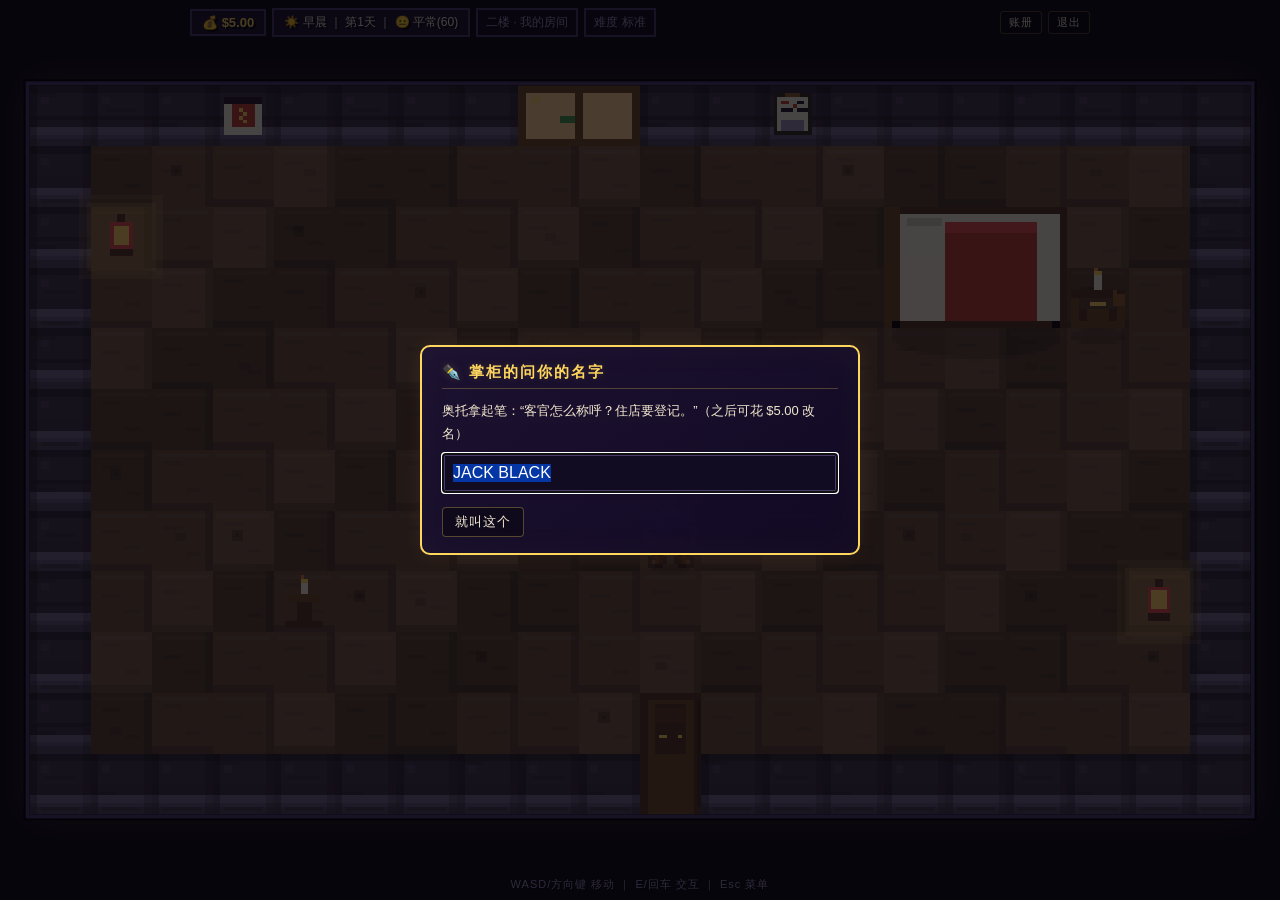
==== index.html @ 2de86693 "主角加蓝衣 + LPC组装缓存（手机性能优化）v11:38" ====
<!DOCTYPE html>
<html lang="zh-CN">
<head>
<meta charset="UTF-8">
<meta name="viewport" content="width=device-width, initial-scale=1.0, maximum-scale=1.0, user-scalable=no, viewport-fit=cover">
<meta name="apple-mobile-web-app-capable" content="yes">
<meta name="apple-mobile-web-app-status-bar-style" content="black-translucent">
<title>柳枝酒馆 · Willow Tavern</title>
<style>
/* style.css — 柳枝酒馆 Web 版样式（像素风，零外部资源） */

:root {
  --bg: #0d0a12;
  --panel: #1c1530;
  --panel2: #2a1f3d;
  --line: #4a3a6b;
  --gold: #ffd75e;
  --red: #e5484d;
  --green: #46d160;
  --cyan: #5cd6d6;
  --cream: #f2e8cf;
  --dim: #9a8fb8;
  --wood: #a9743f;
}

* { box-sizing: border-box; margin: 0; padding: 0; }

html, body {
  height: 100%;
  background: var(--bg);
  color: var(--cream);
  font-family: "Noto Sans SC", "PingFang SC", "Hiragino Sans GB", "Microsoft YaHei",
    "Microsoft JhengHei", "WenQuanYi Micro Hei", "Noto Sans", sans-serif;
  font-variant-numeric: tabular-nums;
  overflow: hidden;
  user-select: none;
  -webkit-font-smoothing: antialiased;
  -moz-osx-font-smoothing: grayscale;
  text-rendering: optimizeLegibility;
}

/* ---- 画布：低分辨率 + 像素放大 ---- */
#game {
  position: fixed;
  left: 50%;
  top: 50%;
  transform: translate(-50%, -50%);
  image-rendering: pixelated;
  image-rendering: crisp-edges;
  border: 4px solid var(--line);
  box-shadow: 0 0 0 2px #000, 0 0 40px rgba(255, 215, 94, .12);
  background: #000;
}

/* ---- HUD 顶栏 ---- */
#hud {
  position: fixed;
  left: 50%;
  transform: translateX(-50%);
  top: 8px;
  width: min(96vw, 900px);
  display: flex;
  justify-content: space-between;
  align-items: center;
  gap: 8px;
  pointer-events: none;
  z-index: 30;
  text-shadow: 2px 2px 0 #000;
}
#hud .hud-left, #hud .hud-right { display: flex; gap: 6px; align-items: center; pointer-events: auto; }
.hud-chip {
  background: var(--panel);
  border: 2px solid var(--line);
  padding: 4px 10px;
  font-size: 13px;
  cursor: pointer;
}
.hud-chip:hover { border-color: var(--gold); }
.hud-chip b { color: var(--gold); }
.hud-tag {
  background: rgba(20, 14, 34, .85);
  border: 2px solid var(--line);
  padding: 4px 8px;
  font-size: 12px;
  color: var(--dim);
}

/* ---- 像素按钮 ---- */
.pix-btn {
  font-family: inherit;
  font-size: 13px;
  color: var(--cream);
  background: rgba(0,0,0,.35);
  border: 1px solid rgba(255,215,94,.3);
  padding: 5px 12px;
  cursor: pointer;
  letter-spacing: 1px;
  image-rendering: pixelated;
  transition: all .15s;
  border-radius: 4px;
}
.pix-btn:hover { border-color: var(--gold); color: #fff; background: rgba(255,215,94,.08); box-shadow: 0 0 8px rgba(255,215,94,.1); }
.pix-btn:active { transform: translate(1px, 1px); }
.pix-btn.small { font-size: 11px; padding: 3px 8px; }
.pix-btn.danger:hover { border-color: var(--red); color: var(--red); background: rgba(255,0,0,.05); }
.pix-btn:disabled { opacity: .4; cursor: not-allowed; }

/* ---- 底部提示 ---- */
#hint {
  position: fixed;
  left: 50%;
  transform: translateX(-50%);
  bottom: 8px;
  color: var(--dim);
  font-size: 11px;
  letter-spacing: 1px;
  text-shadow: 1px 1px 0 #000;
  pointer-events: none;
  z-index: 30;
}

/* ---- 覆盖层与面板 ---- */
#overlay {
  position: fixed;
  inset: 0;
  display: none;
  align-items: center;
  justify-content: center;
  background: rgba(5, 3, 10, .72);
  z-index: 40;
}
#overlay.open { display: flex; }

.panel {
  background: linear-gradient(145deg, rgba(28,18,50,.98), rgba(18,10,36,.98));
  border: 2px solid var(--gold);
  box-shadow: 0 0 20px rgba(255,215,94,.08), inset 0 0 40px rgba(255,215,94,.03);
  padding: 16px 20px;
  min-width: 320px;
  max-width: min(92vw, 560px);
  max-height: 84vh;
  overflow-y: auto;
  border-radius: 10px;
}
.panel h2 {
  color: var(--gold);
  font-size: 15px;
  letter-spacing: 2px;
  margin-bottom: 10px;
  border-bottom: 1px solid rgba(255,215,94,.25);
  padding-bottom: 6px;
  text-shadow: 0 0 8px rgba(255,215,94,.15);
}
.panel .row { display: flex; justify-content: space-between; gap: 12px; padding: 4px 0; font-size: 13px; }
.panel .row:nth-child(even) { background: rgba(255,255,255,.03); border-radius: 3px; }
.panel .row span:last-child { color: var(--cream); }
.panel .actions { display: flex; gap: 8px; margin-top: 14px; flex-wrap: wrap; }
.panel p.flavor { font-size: 12px; color: var(--dim); line-height: 1.7; margin: 6px 0; }

.money-plus { color: var(--green); }
.money-minus { color: var(--red); }
.money-zero { color: var(--gold); }

/* ---- 对话框（RPGUI 风格） ---- */
.dialog { max-width: 440px; }
.dialog .npc { color: var(--gold); font-weight: bold; }
.dialog .text { font-size: 13px; line-height: 1.8; color: var(--cream); margin: 8px 0; }
.dialog .text:first-of-type { margin-top: 4px; }
/* 对话头像：左侧大头像 + 右侧文字/按钮（2026-08-18） */
.dialog .talk-body { display: flex; gap: 12px; align-items: flex-start; margin-top: 4px; }
.dialog .portrait { flex: 0 0 auto; background: rgba(0,0,0,.25); border: 2px solid rgba(255,255,255,.12);
  border-radius: 8px; padding: 6px; }
.dialog .portrait canvas { image-rendering: pixelated; display: block; }
.dialog .talk-text { flex: 1 1 auto; min-width: 0; }

/* ---- 游戏界面 ---- */
.game-screen { min-width: 420px; max-width: min(94vw, 640px); }
.game-screen .table-line { font-size: 13px; margin: 6px 0; }
.game-screen .cards { display: flex; gap: 6px; margin: 6px 0; flex-wrap: wrap; }
.pcard {
  display: inline-block;
  min-width: 40px;
  height: 56px;
  padding: 4px 6px;
  background: #f5efe0;
  border: 2px solid #3a2f1e;
  color: #1a1a1a;
  font-size: 14px;
  font-weight: bold;
  text-align: center;
  line-height: 1.35;
  box-shadow: 2px 2px 0 rgba(0,0,0,.5);
}
.pcard.red { color: #c22; }
.pcard.back { background: repeating-linear-gradient(45deg, #7a2f8f 0 6px, #57206a 6px 12px); color: transparent; }
.pcard .suit { font-size: 18px; display: block; }

/* ---- 贪吃蛇 ---- */
#snake-board { background: #101318; border: 3px solid var(--line); image-rendering: pixelated; display: block; margin: 8px auto; }

/* ---- 标题画面 ---- */
#title-screen { text-align: center; }
#title-screen .logo { font-size: 22px; color: var(--gold); letter-spacing: 4px; text-shadow: 3px 3px 0 #000; }
#title-screen .sub { font-size: 12px; color: var(--dim); margin: 8px 0 18px; }

/* ---- 滚动条 ---- */
.panel::-webkit-scrollbar { width: 8px; }
.panel::-webkit-scrollbar-thumb { background: var(--line); }

/* ---- 小屏适配 ---- */
@media (max-width: 640px) {
  .game-screen { min-width: 94vw; }
  .pcard { min-width: 34px; height: 48px; font-size: 12px; }
  .pcard .suit { font-size: 15px; }
}

/* ================= 移动端触摸控制 ================= */

/* 触摸基础防护 */
html, body { touch-action: none; -webkit-tap-highlight-color: transparent; }
#game { touch-action: none; -webkit-user-select: none; }
button, .pcard { -webkit-touch-callout: none; }

/* 触摸层容器：不挡画布，只暴露按钮 */
#touch {
  display: none;
  position: fixed;
  inset: 0;
  pointer-events: none;
  z-index: 35;
  -webkit-user-select: none;
  user-select: none;
}
#touch.visible { display: block; }
/* 覆盖层（对话框/游戏界面）打开时隐藏触摸层 */
#overlay.open ~ #touch { display: none !important; }

.tbtn {
  pointer-events: auto;
  touch-action: none;
  font-family: inherit;
  background: rgba(24, 16, 40, .78);
  border: 2px solid var(--line);
  color: var(--cream);
  font-size: 20px;
  line-height: 1;
  display: flex;
  align-items: center;
  justify-content: center;
  flex-direction: column;
  gap: 3px;
  box-shadow: 2px 2px 0 rgba(0,0,0,.5);
  -webkit-user-select: none;
  user-select: none;
  -webkit-touch-callout: none;
}
.tbtn span { font-size: 10px; color: var(--dim); letter-spacing: 1px; }
.tbtn.pressed {
  background: rgba(255, 215, 94, .35);
  border-color: var(--gold);
  color: var(--gold);
  transform: translate(1px, 1px);
}

/* 方向键：左下角十字 */
#touch-dpad {
  position: absolute;
  left: 14px;
  bottom: 14px;
  display: grid;
  grid-template-columns: repeat(3, 54px);
  grid-template-rows: repeat(2, 54px);
  gap: 4px;
}
#touch-dpad .tbtn:nth-child(1) { grid-column: 2; grid-row: 1; }  /* ▲ */
#touch-dpad .tbtn:nth-child(2) { grid-column: 1; grid-row: 2; }  /* ◀ */
#touch-dpad .tbtn:nth-child(3) { grid-column: 2; grid-row: 2; }  /* ▼ */
#touch-dpad .tbtn:nth-child(4) { grid-column: 3; grid-row: 2; }  /* ▶ */

/* 交互/菜单：右下角 */
#touch-actions {
  position: absolute;
  right: 14px;
  bottom: 14px;
  display: flex;
  flex-direction: column;
  align-items: flex-end;
  gap: 10px;
}
#t-interact { width: 78px; height: 78px; border-radius: 50%; border-width: 3px; }
#t-interact .tbtn-icon { font-size: 26px; }
#t-menu { width: 54px; height: 54px; border-radius: 8px; }
#t-menu .tbtn-icon { font-size: 20px; }

/* ================= 小屏 / 触屏适配 ================= */
@media (max-width: 700px), (pointer: coarse) {
  #game { border-width: 2px; }
  #hud { top: 6px; }
  .hud-tag { display: none; }              /* 手机上省空间 */
  .hud-chip { font-size: 12px; padding: 4px 8px; }
  #hint { display: none; }                 /* 底部提示被触摸按钮替代 */
  .panel { min-width: 0; width: min(94vw, 420px); padding: 12px 14px; }
  .game-screen { min-width: 0; width: min(94vw, 480px); }
  .pix-btn { padding: 10px 14px; font-size: 15px; }
  .pix-btn.small { padding: 6px 10px; font-size: 12px; }
  input[type="text"] { font-size: 18px !important; padding: 10px !important; }
  .pcard { min-width: 40px; height: 54px; font-size: 13px; }
  .pcard .suit { font-size: 17px; }
  .dialog .text, .panel .row, .table-line { font-size: 14px; }
  /* 游戏内按钮换行不挤压 */
  .actions { gap: 6px; }
  .actions .pix-btn { flex: 1 1 auto; min-width: 0; }
}
@media (max-height: 480px) {
  /* 横屏小屏：压缩面板留出画布 */
  .panel { max-height: 80vh; }
  #touch-dpad { left: 8px; bottom: 8px; }
  #touch-actions { right: 8px; bottom: 8px; }
  .tbtn { transform: scale(.92); }
}

/* ================= 时间/心情/台词条 ================= */

/* HUD 时钟（时间+心情，桌面与移动端都显示） */
#hud-clock { font-size: 12px; cursor: default; }
#hud-clock:hover { border-color: var(--gold); }
@media (max-width: 700px), (pointer: coarse) {
  #hud-clock { font-size: 11px; padding: 4px 8px; max-width: 46vw; overflow: hidden; white-space: nowrap; text-overflow: ellipsis; }
  #hud-scene, #hud-diff { display: none; }   /* 手机上隐藏次要标签，保留时钟 */
}

/* 交互提示气泡（DOM，替代 canvas 小字，放大不虚） */
#prompt-bubble {
  position: fixed;
  z-index: 36;
  display: none;
  background: rgba(10, 6, 18, .92);
  border: 2px solid var(--gold);
  color: var(--gold);
  font-size: 13px;
  line-height: 1.2;
  padding: 5px 10px;
  pointer-events: none;
  white-space: nowrap;
  transform: translateX(-50%) translateY(-100%);
  box-shadow: 2px 2px 0 rgba(0,0,0,.5);
}

/* 底部大文本框（文字冒险风格，2026-08-18）— 不遮罩，背景继续动 */
#speech-box {
  position: fixed;
  left: 0; right: 0; bottom: 0;
  z-index: 45;
  pointer-events: none;
  background: linear-gradient(to top, rgba(20,12,40,.96) 70%, rgba(20,12,40,.6) 90%, transparent);
  padding: 12px 12px 8px;
  display: flex;
  justify-content: center;
}
#speech-box .speech-frame {
  max-width: min(94vw, 640px);
  width: 100%;
  background: rgba(28, 18, 50, .95);
  border: 2px solid var(--gold);
  border-width: 2px 2px 0 2px;
  border-radius: 12px 12px 0 0;
  padding: 14px 16px 10px;
  pointer-events: auto;
  box-shadow: 0 -4px 20px rgba(255,215,94,.08), inset 0 0 30px rgba(255,215,94,.04);
}
#speech-box .speech-body {
  display: flex;
  gap: 14px;
  align-items: flex-start;
}
#speech-box .speech-portrait {
  flex: 0 0 auto;
  background: rgba(0,0,0,.3);
  border: 2px solid rgba(255,255,255,.1);
  border-radius: 10px;
  padding: 6px;
}
#speech-box .speech-portrait canvas {
  image-rendering: pixelated;
  display: block;
}
#speech-box .speech-text {
  flex: 1 1 auto;
  min-width: 0;
}
#speech-box .speech-name {
  color: var(--gold);
  font-weight: bold;
  font-size: 14px;
  margin-bottom: 4px;
}
#speech-box .speech-content {
  color: var(--cream);
  font-size: 13px;
  line-height: 1.7;
}
#speech-box .speech-actions {
  display: flex;
  gap: 8px;
  margin-top: 10px;
  flex-wrap: wrap;
}
#speech-box .speech-actions .pix-btn {
  font-size: 12px;
  padding: 5px 10px;
}

/* 底部台词条（随机对话/系统提醒） */
#speech-bar {
  position: fixed;
  left: 50%;
  bottom: 86px;
  transform: translateX(-50%) translateY(8px);
  background: rgba(12, 8, 22, .92);
  border: 2px solid var(--line);
  border-left: 4px solid var(--gold);
  color: var(--cream);
  font-size: 13px;
  line-height: 1.6;
  padding: 8px 14px;
  max-width: min(88vw, 480px);
  text-align: center;
  opacity: 0;
  pointer-events: none;
  transition: opacity .25s, transform .25s;
  z-index: 36;
  box-shadow: 3px 3px 0 rgba(0,0,0,.5);
}
#speech-bar.show { opacity: 1; transform: translateX(-50%) translateY(0); }
@media (max-width: 700px), (pointer: coarse) {
  #speech-bar { bottom: 150px; font-size: 12px; }  /* 手机避开虚拟按键区 */
}

/* 斗地主选牌 */
.pcard.sel {
  border-color: var(--gold);
  transform: translateY(-8px);
  box-shadow: 0 0 0 2px var(--gold);
  cursor: pointer;
}
.pcard { cursor: pointer; touch-action: manipulation; }
#ddz-log { max-height: 110px; overflow-y: auto; font-size: 12px; }
#ddz-hand { min-height: 58px; }
#pong-board, #snake-board { display: block; margin: 8px auto; }

/* ================= 手机横屏适配 ================= */
@media (orientation: landscape) and (max-height: 560px) {
  #hud { top: 4px; }
  #hud .hud-chip { font-size: 11px; padding: 3px 8px; }
  #hint { display: none; }
  /* 画布尽量撑满高度 */
  #game { border-width: 2px; }
  /* 面板占满高度可滚动 */
  .panel {
    max-height: calc(100vh - 16px);
    width: min(94vw, 420px);
    padding: 10px 14px;
    overflow-y: auto;
  }
  .game-screen { max-height: calc(100vh - 16px); overflow-y: auto; }
  /* 触摸按钮收到角落更小，避免挡画面 */
  #touch-dpad { left: 6px; bottom: 6px; }
  #touch-actions { right: 6px; bottom: 6px; }
  #touch-dpad { grid-template-columns: repeat(3, 46px); grid-template-rows: repeat(2, 46px); }
  #t-interact { width: 64px; height: 64px; }
  #t-menu { width: 46px; height: 46px; }
  #speech-bar { bottom: 120px; }
  /* 游戏内界面横屏：牌面/按钮紧凑 */
  .pcard { min-width: 34px; height: 46px; font-size: 12px; }
  .pcard .suit { font-size: 14px; }
  .pix-btn { padding: 8px 12px; font-size: 13px; }
  .actions { gap: 5px; }
}

/* ================ 🆕 RPGUI 风格增强（2026-08-18） ================ */

/* 打字光标 */
.speech-typing::after {
  content: "▌";
  animation: blink 0.6s step-end infinite;
  color: var(--gold);
}
@keyframes blink {
  50% { opacity: 0; }
}

/* 选择按钮（RPG 风格） */
.rpg-choice {
  display: block;
  width: 100%;
  text-align: left;
  background: rgba(0,0,0,.3);
  border: 1px solid rgba(255,215,94,.25);
  color: var(--cream);
  padding: 8px 14px;
  margin: 4px 0;
  font-size: 13px;
  cursor: pointer;
  transition: background .15s, border-color .15s;
  font-family: inherit;
}
.rpg-choice:hover {
  background: rgba(255,215,94,.12);
  border-color: var(--gold);
  color: #fff;
}
.rpg-choice:first-child {
  margin-top: 0;
}

/* 华丽的对话框（用于 overlay 面板） */
.dialog-ornate {
  background: linear-gradient(135deg, rgba(28,18,50,.98), rgba(18,10,36,.98));
  border: 2px solid var(--gold);
  border-radius: 12px;
  padding: 20px;
  box-shadow: 0 0 30px rgba(255,215,94,.06), inset 0 0 40px rgba(255,215,94,.03);
}
.dialog-ornate h2 {
  color: var(--gold);
  text-align: center;
  margin: 0 0 12px;
  font-size: 16px;
  letter-spacing: 2px;
}
.dialog-ornate .ornate-divider {
  height: 1px;
  background: linear-gradient(to right, transparent, var(--gold), transparent);
  margin: 12px 0;
  opacity: .3;
}

</style>
</head>
<body>
  <!-- 像素画面 -->
  <canvas id="game"></canvas>

  <!-- HUD 顶栏 -->
  <div id="hud">
    <div class="hud-left">
      <span id="hud-wallet" class="hud-chip" title="钱包（余额/流水）">💰 <b id="hud-money">$5.00</b></span>
      <span id="hud-clock" class="hud-chip" title="日历"></span>
      <span id="hud-scene" class="hud-tag">二楼房间</span>
      <span id="hud-diff" class="hud-tag" title="酒馆难度">难度 标准</span>
    </div>
    <div class="hud-right">
      <button id="btn-ledger" class="pix-btn small" title="商人的账册（战绩/流水）">账册</button>
      <button id="btn-quit" class="pix-btn small danger" title="退出酒馆">退出</button>
    </div>
  </div>

  <!-- 底部操作提示 -->
  <div id="hint">WASD/方向键 移动 ｜ E/回车 交互 ｜ Esc 菜单</div>

  <!-- 覆盖层（对话框/面板/游戏界面） -->
  <div id="overlay"></div>

  <!-- 文字冒险风格底部文本框（2026-08-18） -->
  <div id="speech-box" style="display:none">
    <div class="speech-frame">
      <div class="speech-body">
        <div class="speech-portrait" id="speech-portrait"><canvas id="speech-canvas"></canvas></div>
        <div class="speech-text">
          <div class="speech-name" id="speech-name"></div>
          <div class="speech-content" id="speech-content"></div>
        </div>
      </div>
      <div class="speech-actions" id="speech-actions"></div>
    </div>
  </div>

  <!-- 移动端触摸控制（仅触屏设备显示；覆盖层打开时自动隐藏） -->
  <div id="touch" aria-hidden="true">
    <div id="touch-dpad">
      <button class="tbtn" data-key="w" aria-label="上">▲</button>
      <button class="tbtn" data-key="a" aria-label="左">◀</button>
      <button class="tbtn" data-key="s" aria-label="下">▼</button>
      <button class="tbtn" data-key="d" aria-label="右">▶</button>
    </div>
    <div id="touch-actions">
      <button class="tbtn interact" id="t-interact" aria-label="交互">✋<span>交互</span></button>
      <button class="tbtn menu" id="t-menu" aria-label="菜单">☰<span>菜单</span></button>
    </div>
  </div>

  <!-- 脚本：纯原生 JS，无任何依赖（顺序加载，共享全局命名空间） -->
  <script>
/* global.js — 命名空间与通用工具（浏览器全局 + node 可测） */
"use strict";

var G = (typeof window !== "undefined") ? window : globalThis;

/* 版本号：每次改动更新（web/ 目录实时生效，刷新即最新） */
G.VERSION = "2026-08-19 11:38";

/* 随机 */
G.rand = function (a, b) { return a + Math.random() * (b - a); };
G.randInt = function (a, b) { return Math.floor(G.rand(a, b + 1)); };
G.pick = function (arr) { return arr[Math.floor(Math.random() * arr.length)]; };
G.clamp = function (v, a, b) { return Math.max(a, Math.min(b, v)); };

/* 金额格式（分 → 文本） */
G.fmtCents = function (cents, plus) {
  cents = Math.round(Number(cents) || 0);
  var sign = cents < 0 ? "-" : (plus ? "+" : "");
  var abs = Math.abs(cents);
  var s = sign + "$" + (abs / 100).toFixed(2);
  return s;
};

/* 时间戳 "MM-DD HH:MM" */
G.ts = function () {
  var d = new Date();
  var p = function (n) { return (n < 10 ? "0" : "") + n; };
  return p(d.getMonth() + 1) + "-" + p(d.getDate()) + " " + p(d.getHours()) + ":" + p(d.getMinutes());
};

/* node 兼容导出（浏览器忽略） */
if (typeof module !== "undefined" && module.exports) {
  module.exports = G;
}

</script>
  <script>
/* rules-cards.js — 扑克工具（移植 core/cards.py）
 * 牌面格式 "10♠"；大小王 "小王"/"大王"（斗地主预留）。 */
"use strict";

var SUITS = ["♠", "♥", "♦", "♣"];
var RANKS = ["A", "2", "3", "4", "5", "6", "7", "8", "9", "10", "J", "Q", "K"];
var HIDDEN = "🂠";

function makeDeck() {
  var d = [];
  for (var s = 0; s < SUITS.length; s++) {
    for (var r = 0; r < RANKS.length; r++) d.push(RANKS[r] + SUITS[s]);
  }
  return d;
}

function makeDdzDeck() { return makeDeck().concat(["小王", "大王"]); }

function suitOf(card) {
  if (card === "小王" || card === "大王") return "王";
  return card.charAt(card.length - 1);
}

function rankOf(card) { return card.slice(0, -1); }

function blackjackValue(card) {
  var rank = rankOf(card);
  if (rank === "J" || rank === "Q" || rank === "K") return 10;
  if (rank === "A") return 11;
  return parseInt(rank, 10);
}

function handValue(hand) {
  var total = 0, aces = 0, i;
  for (i = 0; i < hand.length; i++) {
    total += blackjackValue(hand[i]);
    if (rankOf(hand[i]) === "A") aces++;
  }
  while (total > 21 && aces > 0) { total -= 10; aces--; }
  return total;
}

function isBlackjack(hand) { return hand.length === 2 && handValue(hand) === 21; }

function isSoft(hand) {
  var hasA = false, total = 0, i;
  for (i = 0; i < hand.length; i++) {
    if (rankOf(hand[i]) === "A") hasA = true;
    total += blackjackValue(hand[i]);
  }
  return hasA && total <= 21;
}

function pokerRank(card) {
  var rank = rankOf(card);
  var map = { A: 14, K: 13, Q: 12, J: 11 };
  return map[rank] || parseInt(rank, 10);
}

function ddzRank(card) {
  if (card === "大王") return 17;
  if (card === "小王") return 16;
  var rank = rankOf(card);
  var map = { "2": 15, A: 14, K: 13, Q: 12, J: 11 };
  return map[rank] || parseInt(rank, 10);
}

function shuffle(deck) {
  for (var i = deck.length - 1; i > 0; i--) {
    var j = Math.floor(Math.random() * (i + 1));
    var t = deck[i]; deck[i] = deck[j]; deck[j] = t;
  }
  return deck;
}

if (typeof module !== "undefined" && module.exports) {
  module.exports = {
    SUITS: SUITS, RANKS: RANKS, HIDDEN: HIDDEN,
    makeDeck: makeDeck, makeDdzDeck: makeDdzDeck,
    suitOf: suitOf, rankOf: rankOf,
    blackjackValue: blackjackValue, handValue: handValue,
    isBlackjack: isBlackjack, isSoft: isSoft,
    pokerRank: pokerRank, ddzRank: ddzRank, shuffle: shuffle,
  };
}

</script>
  <script>
/* rules-blackjack.js — 21点规则（移植 games/blackjack.py 的结算逻辑） */
"use strict";

var BLACKJACK_PAY = 1.5;

var BJ_DIFFICULTIES = {
  easy:     { name: "简单", stand: 16, hitSoft17: false },
  standard: { name: "标准", stand: 17, hitSoft17: false },
  hard:     { name: "困难", stand: 18, hitSoft17: true },
};

/* 庄家是否继续要牌（移植 blackjack.py 主循环判定） */
function dealerShouldHit(total, soft, diff) {
  return total < diff.stand || (diff.hitSoft17 && total === 17 && soft);
}

/* 结算一手 vs 庄家手牌，返回净额（美元，与 Python 版一致） */
function resolveHand(pHand, bet, isSplit, dHand) {
  var pv = handValue(pHand);
  if (!isSplit && isBlackjack(pHand)) return bet * BLACKJACK_PAY;
  if (pv > 21) return -bet;
  var dv = handValue(dHand);
  if (dv > 21) return bet;
  if (dv > pv) return -bet;
  if (pv > dv) return bet;
  return 0.0;
}

/* 一手的结果文本（UI 用）：返回 {label, style} */
function handResultText(pHand, bet, isSplit, dHand) {
  var pv = handValue(pHand), dv = handValue(dHand);
  if (!isSplit && isBlackjack(pHand)) return { label: "★ 黑杰克! +$" + (bet * BLACKJACK_PAY).toFixed(2), style: "win" };
  if (pv > 21) return { label: "✗ 爆牌! 输 $" + bet.toFixed(2), style: "lose" };
  if (dv > 21) return { label: "✓ 老板爆牌! 赢 $" + bet.toFixed(2), style: "win" };
  if (dv > pv) return { label: "✗ " + pv + " < 老板 " + dv + "，输 $" + bet.toFixed(2), style: "lose" };
  if (pv > dv) return { label: "✓ " + pv + " > 老板 " + dv + "，赢 $" + bet.toFixed(2), style: "win" };
  return { label: "＝ " + pv + " = " + dv + "，平局", style: "push" };
}

/* 一局结算：整手牌（含分牌/保险），移植 blackjack.py 的结算段。
 * 返回 { net, mainNet, insPnl, result, reason } */
function settleRound(playerHands, playerBets, insurance, dHand) {
  var mainNet = 0, i;
  for (i = 0; i < playerHands.length; i++) {
    var isSplit = playerHands.length > 1;
    mainNet += resolveHand(playerHands[i], playerBets[i], isSplit, dHand);
  }
  var insPnl = -insurance; // 庄家未黑杰克时保险作废（黑杰克分支在 UI 层处理）
  var net = mainNet + insPnl;
  var result, reason;
  var isSplit = playerHands.length > 1;
  if (net > 1e-9) {
    result = (!isSplit && isBlackjack(playerHands[0]) && !isBlackjack(dHand)) ? "win_bj" : "win";
    reason = result === "win_bj" ? "黑杰克" : "赢";
  }
  else if (net < -1e-9) { result = "lose"; reason = "输"; }
  else { result = "push"; reason = "平局"; }
  return { net: net, mainNet: mainNet, insPnl: insPnl, result: result, reason: reason };
}

if (typeof module !== "undefined" && module.exports) {
  module.exports = {
    BLACKJACK_PAY: BLACKJACK_PAY,
    BJ_DIFFICULTIES: BJ_DIFFICULTIES,
    dealerShouldHit: dealerShouldHit,
    resolveHand: resolveHand,
    handResultText: handResultText,
    settleRound: settleRound,
  };
}

</script>
  <script>
/* rules-poker.js — 德州扑克规则与 AI（移植 games/poker.py）
 * 金额单位：内部统一用「分」(cents)，结算时转回美元交给钱包。 */
"use strict";

var ANTE = 100;          // 底注 $1
var MAX_COMMIT = 2000;   // 玩家单局总投入上限 $20
var CPU_CHIPS = 5000;    // 电脑虚拟筹码 $50
var RAISE_THRESHOLD = 0.55;  // 醉汉加注门槛
var CALL_THRESHOLD = 0.25;   // 醉汉跟注门槛

var HAND_NAMES = {
  8: "同花顺", 7: "四条", 6: "葫芦", 5: "同花", 4: "顺子",
  3: "三条", 2: "两对", 1: "一对", 0: "高牌",
};

/* 5 张牌打分：返回数组 [牌型, kicker...]，用 cmpScore 比较 */
function handScore(cards5) {
  var ranks = cards5.map(pokerRank).sort(function (a, b) { return b - a; });
  var suits = {};
  for (var i = 0; i < cards5.length; i++) suits[suitOf(cards5[i])] = 1;
  var flush = Object.keys(suits).length === 1;

  var rs = [];
  for (var j = 0; j < ranks.length; j++) if (rs.indexOf(ranks[j]) < 0) rs.push(ranks[j]);
  rs.sort(function (a, b) { return a - b; });
  var st = null;
  if (rs.length === 5) {
    if (rs[4] - rs[0] === 4) st = rs[4];
    else if (rs.join(",") === "2,3,4,5,14") st = 5;
  }
  if (flush && st !== null) return [8, st];
  if (st !== null) return [4, st];
  if (flush) return [5].concat(ranks);

  var freq = [];
  for (var r = 0; r < ranks.length; r++) {
    var found = null;
    for (var f = 0; f < freq.length; f++) if (freq[f][1] === ranks[r]) found = f;
    if (found === null) freq.push([1, ranks[r]]);
    else freq[found][0]++;
  }
  freq.sort(function (a, b) { return (b[0] - a[0]) || (b[1] - a[1]); });
  var pattern = freq.map(function (x) { return x[0]; }).join(",");
  if (pattern === "4,1") return [7, freq[0][1], freq[1][1]];
  if (pattern === "3,2") return [6, freq[0][1], freq[1][1]];
  if (pattern === "3,1,1") return [3, freq[0][1], freq[1][1], freq[2][1]];
  if (pattern === "2,2,1") {
    var hi = Math.max(freq[0][1], freq[1][1]), lo = Math.min(freq[0][1], freq[1][1]);
    return [2, hi, lo, freq[2][1]];
  }
  if (pattern === "2,1,1,1") return [1, freq[0][1], freq[1][1], freq[2][1], freq[3][1]];
  return [0].concat(ranks);
}

/* 分数比较：a > b → 1, a < b → -1, 相等 → 0 */
function cmpScore(a, b) {
  var n = Math.min(a.length, b.length);
  for (var i = 0; i < n; i++) {
    if (a[i] > b[i]) return 1;
    if (a[i] < b[i]) return -1;
  }
  return 0;
}

/* 7 张选最佳 5 张：返回 { score, hand } */
function bestHand(cards7) {
  var best = null;
  var combos = combinations(cards7, 5);
  for (var i = 0; i < combos.length; i++) {
    var score = handScore(combos[i]);
    if (best === null || cmpScore(score, best.score) > 0) best = { score: score, hand: combos[i] };
  }
  return best;
}

function combinations(arr, k) {
  var out = [];
  var combo = [];
  (function rec(start) {
    if (combo.length === k) { out.push(combo.slice()); return; }
    for (var i = start; i < arr.length; i++) {
      combo.push(arr[i]);
      rec(i + 1);
      combo.pop();
    }
  })(0);
  return out;
}

function handName(score) { return HAND_NAMES[score[0]]; }

/* 电脑手牌强度 0~1（移植 poker.py cpu_strength） */
function cpuStrength(hole, board) {
  if (board.length === 0) {
    var r1 = pokerRank(hole[0]), r2 = pokerRank(hole[1]);
    var hi = Math.max(r1, r2), lo = Math.min(r1, r2);
    var pair = r1 === r2 ? 0.55 : 0.0;
    var suited = suitOf(hole[0]) === suitOf(hole[1]) ? 0.18 : 0.0;
    var connected = (hi - lo <= 2) ? 0.15 : 0.0;
    return Math.min(0.95, hi / 14 * 0.35 + pair + suited + connected);
  }
  var best = bestHand(hole.concat(board));
  var base = best.score[0] / 8.0;
  if (best.score[0] >= 7) return 1.0;
  if (best.score[0] === 6) return 0.9;
  if (best.score[0] >= 4) return base + 0.25;
  return Math.min(0.85, base + 0.12);
}

/* 电脑行动（自己主动轮）。h: {cur, cIn, allIn}（分）。返回 {type:'raise',amt} / {type:'call'} / {type:'fold'} */
function cpuRespond(h, strength, pot) {
  var need = h.cur - h.cIn;
  if (strength >= RAISE_THRESHOLD && !h.allIn) {
    var raiseAmt = Math.min(pot / 2, CPU_CHIPS - h.cIn);
    if (raiseAmt >= 100) return { type: "raise", amt: Math.round(raiseAmt) };
    return { type: "call" };
  }
  if (strength >= CALL_THRESHOLD) return { type: "call" };
  if (need > 50 && strength < 0.15) return { type: "fold" };
  return { type: "call" };
}

/* 玩家加注/全下后电脑响应 */
function cpuAfterRaise(strength) { return strength >= 0.4 ? "call" : "fold"; }

/* 访客（普通村民）温和 AI：加注门槛高、更怂 */
function cpuRespondGentle(h, strength, pot) {
  var need = h.cur - h.cIn;
  if (strength >= 0.7 && !h.allIn) {
    var amt = Math.min(pot / 2, CPU_CHIPS - h.cIn);
    if (amt >= 100) return { type: "raise", amt: Math.round(amt) };
    return { type: "call" };
  }
  if (strength >= 0.4) return { type: "call" };
  if (need > 50 && strength < 0.2) return { type: "fold" };
  return { type: "call" };
}

if (typeof module !== "undefined" && module.exports) {
  module.exports = {
    ANTE: ANTE, MAX_COMMIT: MAX_COMMIT, CPU_CHIPS: CPU_CHIPS,
    RAISE_THRESHOLD: RAISE_THRESHOLD, CALL_THRESHOLD: CALL_THRESHOLD,
    HAND_NAMES: HAND_NAMES,
    handScore: handScore, cmpScore: cmpScore, bestHand: bestHand,
    handName: handName, cpuStrength: cpuStrength,
    cpuRespond: cpuRespond, cpuAfterRaise: cpuAfterRaise, cpuRespondGentle: cpuRespondGentle,
    combinations: combinations,
  };
}

</script>
  <script>
/* rules-doudizhu.js — 斗地主规则（移植 games/doudizhu.py：牌型判定/管牌/AI/结算） */
"use strict";

var DDZ_BASE_MAX = 3;      // 底分上限
var DDZ_MULT_MAX = 16;     // 倍数封顶
var DDZ_NAMES = ["你", "村民", "旅客"];

var DDZ_TYPE_NAMES = {
  single: "单张", pair: "对子", triple: "三张",
  triple1: "三带一", triple2: "三带二", straight: "顺子",
  chain_pair: "连对", plane: "飞机", plane1: "飞机带单",
  bomb: "炸弹", rocket: "王炸",
};

function ddzIsConsecutive(rs) {
  if (rs.length < 2) return false;
  for (var i = 1; i < rs.length; i++) if (rs[i] !== rs[0] + i) return false;
  return true;
}

/* 判定一组牌：返回 [type, mainRank, extra] 或 null（非法） */
function ddzClassify(cardsIn) {
  var n = cardsIn.length;
  if (n === 0) return null;
  var ranks = cardsIn.map(ddzRank).sort(function (a, b) { return b - a; });
  var counts = {};
  for (var i = 0; i < ranks.length; i++) counts[ranks[i]] = (counts[ranks[i]] || 0) + 1;
  var uniq = Object.keys(counts).map(Number).sort(function (a, b) { return a - b; });
  var values = Object.keys(counts).map(function (k) { return counts[k]; }).sort(function (a, b) { return a - b; });

  if (n === 2 && ranks.indexOf(16) >= 0 && ranks.indexOf(17) >= 0) return ["rocket", 99, 0];
  if (n === 4 && values.length === 1) return ["bomb", ranks[0], 0];
  if (n === 1) return ["single", ranks[0], 0];
  if (n === 2 && values.length === 1) return ["pair", ranks[0], 0];
  if (n === 3 && values.length === 1) return ["triple", ranks[0], 0];
  if (n === 4 && values.join(",") === "1,3") return ["triple1", tripleRank(counts), 0];
  if (n === 5 && values.join(",") === "2,3") return ["triple2", tripleRank(counts), 0];
  if (n >= 5 && Math.max.apply(null, ranks) <= 14 && uniq.length === n && ddzIsConsecutive(uniq))
    return ["straight", Math.max.apply(null, ranks), n];
  if (n >= 6 && n % 2 === 0 && Math.max.apply(null, ranks) <= 14 &&
      values.every(function (v) { return v === 2; }) && ddzIsConsecutive(uniq))
    return ["chain_pair", Math.max.apply(null, ranks), n];
  // 飞机：≥2 组三张连续，可带同数单张
  var trips = uniq.filter(function (r) { return counts[r] >= 3; });
  if (trips.length >= 2 && Math.max.apply(null, trips) <= 14 && ddzIsConsecutive(trips)) {
    var k = trips.length;
    var rest = n - 3 * k;
    if (rest === 0) return ["plane", Math.max.apply(null, trips), k];
    if (rest === k && uniq.filter(function (r) { return trips.indexOf(r) < 0; })
        .every(function (r) { return counts[r] === 1; }))
      return ["plane1", Math.max.apply(null, trips), k];
  }
  return null;
}

function tripleRank(counts) {
  for (var k in counts) if (counts[k] === 3) return Number(k);
  return 0;
}

/* 管牌判定：last 为 null 表示自由出牌 */
function ddzCanBeat(mine, last) {
  if (last === null) return true;
  var mt = mine[0];
  if (mt === "rocket") return true;
  if (last[0] === "rocket") return false;
  if (mt === "bomb") return last[0] !== "bomb" || mine[1] > last[1];
  if (mt !== last[0]) return false;
  return mine[1] > last[1] && mine[2] === last[2];
}

function ddzFmtType(t) { return DDZ_TYPE_NAMES[t[0]]; }
function ddzFmtPlay(cardsIn, t) {
  if (!cardsIn || !cardsIn.length) return "不出";
  return cardsIn.join(" ") + " (" + ddzFmtType(t) + ")";
}

/* 手牌粗略牌力（叫地主用） */
function ddzHandPower(hand) {
  var ranks = hand.map(ddzRank);
  var score = 0;
  score += 3 * ranks.filter(function (r) { return r === 17; }).length;
  score += 3 * ranks.filter(function (r) { return r === 16; }).length;
  score += 2 * ranks.filter(function (r) { return r === 15; }).length;
  var seen = {};
  ranks.forEach(function (r) {
    if (!seen[r]) { seen[r] = 0; }
    seen[r]++;
  });
  for (var k in seen) if (seen[k] === 4) score += 4;
  return score;
}

function ddzWantDizhu(hand) { return ddzHandPower(hand) >= 11; }

/* 生成候选出牌 [(cards数组, classify结果)] */
function ddzGenPlays(hand) {
  var result = [];
  var byRank = {};
  hand.forEach(function (c) {
    var r = ddzRank(c);
    if (!byRank[r]) byRank[r] = [];
    byRank[r].push(c);
  });
  var singles = Object.keys(byRank).map(Number).sort(function (a, b) { return a - b; });

  hand.forEach(function (c) { result.push([[c], ddzClassify([c])]); });
  singles.forEach(function (r) {
    if (byRank[r].length >= 2) result.push([byRank[r].slice(0, 2), ddzClassify(byRank[r].slice(0, 2))]);
  });
  singles.forEach(function (r) {
    if (byRank[r].length >= 3) {
      var t3 = byRank[r].slice(0, 3);
      result.push([t3, ddzClassify(t3)]);
      hand.forEach(function (c) {
        if (ddzRank(c) !== r) {
          var p = t3.concat([c]);
          result.push([p, ddzClassify(p)]);
        }
      });
      singles.forEach(function (r2) {
        if (r2 !== r && byRank[r2].length >= 2) {
          var p2 = t3.concat(byRank[r2].slice(0, 2));
          result.push([p2, ddzClassify(p2)]);
        }
      });
    }
  });
  // 顺子
  singles.forEach(function (start) {
    if (start > 14) return;
    for (var length = 5; length <= 12; length++) {
      var seg = [];
      for (var s = 0; s < length; s++) seg.push(start + s);
      if (seg[seg.length - 1] > 14) break;
      var ok = seg.every(function (r) { return byRank[r]; });
      if (!ok) continue;
      var p = seg.map(function (r) { return byRank[r][0]; });
      result.push([p, ddzClassify(p)]);
    }
  });
  // 连对
  var pairRanks = singles.filter(function (r) { return byRank[r].length >= 2; });
  pairRanks.forEach(function (start) {
    if (start > 14) return;
    for (var length = 3; length <= 7; length++) {
      var seg2 = [];
      for (var q = 0; q < length; q++) seg2.push(start + q);
      if (seg2[seg2.length - 1] > 14) break;
      var ok2 = seg2.every(function (r) { return byRank[r] && byRank[r].length >= 2; });
      if (!ok2) continue;
      var p2 = [];
      seg2.forEach(function (r) { p2.push(byRank[r][0], byRank[r][1]); });
      result.push([p2, ddzClassify(p2)]);
    }
  });
  // 炸弹/王炸
  singles.forEach(function (r) {
    if (byRank[r].length === 4) result.push([byRank[r], ddzClassify(byRank[r])]);
  });
  if (byRank[16] && byRank[17]) {
    var pj = [byRank[16][0], byRank[17][0]];
    result.push([pj, ddzClassify(pj)]);
  }
  // 去重
  var seen2 = {}, out = [];
  result.forEach(function (item) {
    var key = item[0].slice().sort().join("|");
    if (!seen2[key] && item[1] !== null) {
      seen2[key] = true;
      out.push(item);
    }
  });
  return out;
}

/* 电脑出牌决策（返回要出的牌数组 或 [] 过）
 * conservative=true 表示村民人设：自由出牌先小牌 */
function ddzAiPlay(hand, last, lastOwner, role, myRole, conservative) {
  var plays = ddzGenPlays(hand);
  if (last === null) {
    if (conservative) {
      // 村民：保守，先出最小单张/对子，不主动拆长牌
      var cands1 = plays.filter(function (p) { return p[1][0] === "single" || p[1][0] === "pair"; });
      if (cands1.length) return minPlay(cands1);
    }
    var pref = ["straight", "chain_pair", "triple", "triple1", "triple2", "plane", "plane1"];
    for (var i = 0; i < pref.length; i++) {
      var cands = plays.filter(function (p) { return p[1][0] === pref[i]; });
      if (cands.length) return minPlay(cands).slice();
    }
    var singles = plays.filter(function (p) { return p[1][0] === "single"; });
    if (singles.length) return minPlay(singles).slice();
    return [];
  }
  var beatable = plays.filter(function (p) { return ddzCanBeat(p[1], last); });
  if (beatable.length) return minPlay(beatable).slice();
  return [];
}

function minPlay(plays) {
  var best = null;
  plays.forEach(function (p) {
    if (best === null || p[1][1] < best[1][1]) best = p;
  });
  return best[0];
}

/* 结算（移植 doudizhu.py settle）：返回 {mult, spring, w, l, winnerIsDizhu, delta} */
function ddzCalcSettlement(winner, dizhu, base, bombMult, playedCount) {
  var mult = Math.min(DDZ_MULT_MAX, Math.pow(2, bombMult));
  var losers = [0, 1, 2].filter(function (i) { return i !== winner; });
  var spring = losers.length === 2 && losers.every(function (i) { return playedCount[i] === 0; });
  if (spring) mult = Math.min(DDZ_MULT_MAX, mult * 2);
  var winnerIsDizhu = winner === dizhu;
  var w, l;
  if (winnerIsDizhu) { w = 2 * base * mult; l = base * mult; }
  else { w = base * mult; l = 2 * base * mult; }
  return { mult: mult, spring: spring, w: w, l: l, winnerIsDizhu: winnerIsDizhu };
}

if (typeof module !== "undefined" && module.exports) {
  module.exports = {
    DDZ_BASE_MAX: DDZ_BASE_MAX, DDZ_MULT_MAX: DDZ_MULT_MAX, DDZ_NAMES: DDZ_NAMES,
    DDZ_TYPE_NAMES: DDZ_TYPE_NAMES,
    ddzIsConsecutive: ddzIsConsecutive, ddzClassify: ddzClassify,
    ddzCanBeat: ddzCanBeat, ddzFmtType: ddzFmtType, ddzFmtPlay: ddzFmtPlay,
    ddzHandPower: ddzHandPower, ddzWantDizhu: ddzWantDizhu,
    ddzGenPlays: ddzGenPlays, ddzAiPlay: ddzAiPlay,
    ddzCalcSettlement: ddzCalcSettlement,
  };
}

</script>
  <script>
/* wallet.js — 统一钱包（移植 core/wallet.py）
 * 余额用整数「分」存储，避免 JS float 精度问题；存档在 localStorage。 */
"use strict";

var SAVE_KEY = "willow_tavern_save";
var STARTING_CENTS = 500;      // $5.00
var LEDGER_MAX = 100;
var STATS_MAX_LOG = 50;

/* 任意数值 → 整数分（美元字符串/数字均可） */
function toCents(x) {
  var n = typeof x === "string" ? parseFloat(x) : Number(x);
  if (!isFinite(n)) return STARTING_CENTS;
  return Math.round(n * 100);
}

function Stats() {
  this.games = 0; this.wins = 0; this.losses = 0; this.pushes = 0;
  this.blackjacks = 0; this.net = 0; this.log = [];
}
Stats.prototype.toJSON = function () {
  return { games: this.games, wins: this.wins, losses: this.losses, pushes: this.pushes,
           blackjacks: this.blackjacks, net: this.net, log: this.log };
};
Stats.fromJSON = function (d) {
  var s = new Stats();
  if (!d) return s;
  s.games = d.games || 0; s.wins = d.wins || 0; s.losses = d.losses || 0;
  s.pushes = d.pushes || 0; s.blackjacks = d.blackjacks || 0;
  s.net = d.net || 0; s.log = d.log || [];
  return s;
};
Stats.prototype.record = function (result, betCents, tags, netCents) {
  this.games++;
  if (result === "win_bj" || result === "win") this.wins++;
  else if (result === "lose") this.losses++;
  else this.pushes++;
  if (result === "win_bj") this.blackjacks++;
  this.net += netCents;
  var label = { win_bj: "黑杰克", win: "赢", lose: "输", push: "平" }[result] || result;
  var tag = (tags && tags.length) ? tags.join("/") : "普通";
  this.log.push("#" + String(this.games).padStart(4, " ") + " 下注" + G.fmtCents(betCents)
                + "(" + tag + ") " + label + " " + G.fmtCents(netCents, true));
  if (this.log.length > STATS_MAX_LOG) this.log = this.log.slice(-STATS_MAX_LOG);
};

function Wallet() {
  this.chips = STARTING_CENTS;
  this.settings = { difficulty: "standard" };
  this.stats = {};      // {gameKey: Stats}
  this.ledger = [];     // [{t, game, delta(cents), reason, balance(cents)}]
  this.progress = null; // 游戏进度（时间/心情/家具等，见 progress.js）
}

Wallet.prototype.toJSON = function () {
  var stats = {};
  for (var k in this.stats) stats[k] = this.stats[k].toJSON();
  return { chips: this.chips, settings: this.settings, stats: stats, ledger: this.ledger, progress: this.progress };
};

Wallet.fromJSON = function (d) {
  var w = new Wallet();
  if (!d) return w;
  w.chips = (typeof d.chips === "number" && isFinite(d.chips))
    ? Math.round(d.chips) : STARTING_CENTS;   // chips 本身即以「分」存储
  w.settings = Object.assign({ difficulty: "standard" }, d.settings || {});
  for (var k in (d.stats || {})) w.stats[k] = Stats.fromJSON(d.stats[k]);
  w.ledger = Array.isArray(d.ledger) ? d.ledger : [];
  w.progress = (d.progress && typeof d.progress === "object") ? d.progress : null;
  return w;
};

/* 存档读写（localStorage；node 测试时注入 stub；保存前自动同步游戏进度 GS） */
Wallet.prototype.save = function () {
  try {
    if (typeof GS !== "undefined" && GS.syncToWallet) GS.syncToWallet(this);
    localStorage.setItem(SAVE_KEY, JSON.stringify(this.toJSON()));
    return true;
  } catch (e) { return false; }
};

Wallet.load = function () {
  try {
    var raw = localStorage.getItem(SAVE_KEY);
    if (raw) return Wallet.fromJSON(JSON.parse(raw));
  } catch (e) { /* 存档损坏则重开 */ }
  return new Wallet();
};

Wallet.prototype.balanceCents = function () { return this.chips; };
Wallet.prototype.statsFor = function (game) {
  if (!this.stats[game]) this.stats[game] = new Stats();
  return this.stats[game];
};
Wallet.prototype.totalGames = function () {
  var t = 0;
  for (var k in this.stats) t += this.stats[k].games;
  return t;
};

/* 收支结算：delta 为美元（数字/字符串），内部转分累加；钱包最低 -$30（老板赊账上限） */
Wallet.prototype.settle = function (deltaDollars, game, reason) {
  var cents = toCents(deltaDollars);
  this.chips += cents;
  if (typeof WALLET_MIN !== "undefined" && this.chips < WALLET_MIN) this.chips = WALLET_MIN;
  this.ledger.push({
    t: G.ts(), game: game, delta: cents, reason: reason, balance: this.chips,
  });
  if (this.ledger.length > LEDGER_MAX) this.ledger = this.ledger.slice(-LEDGER_MAX);
  return this.chips;
};

/* ---------- 作弊码（酒馆彩蛋，仅纸牌游戏） ---------- */
var cheatEnabled = false;
function cheatReset() { cheatEnabled = false; }
function cheatActive() { return cheatEnabled; }
function cheatEnable() { cheatEnabled = true; }

/* 结算封装：作弊模式下负数归零，返回实际入账金额（分） */
function cheatSettle(wallet, deltaDollars, game, reason) {
  var cents = toCents(deltaDollars);
  if (cheatEnabled && cents < 0) {
    cents = 0;
    reason += "(酒馆睁一只眼闭一只眼)";
  }
  wallet.settle(cents / 100, game, reason);
  return cents;
}

if (typeof module !== "undefined" && module.exports) {
  module.exports = {
    SAVE_KEY: SAVE_KEY, STARTING_CENTS: STARTING_CENTS,
    toCents: toCents, Stats: Stats, Wallet: Wallet,
    cheatReset: cheatReset, cheatActive: cheatActive,
    cheatEnable: cheatEnable, cheatSettle: cheatSettle,
  };
}

</script>
  <script>
/* progress.js — 游戏进度系统：时间（早晨/中午/晚上）、日历、心情、家具、进出计数
 * 纯逻辑模块（不依赖 DOM/Engine），状态随钱包存档（wallet.progress）。
 *
 * 时间规则（用户需求）：
 * - 一天三段：早晨 → 中午 → 晚上
 * - 每「进出大厅游戏」1 次（进游戏再退出回大厅）：早晨 5 次 → 中午；再 5 次 → 晚上
 * - 入夜后最多再进出 2 次，主角自动回房睡觉（次日早晨）
 * - 主动睡觉 = 睡到次日早晨（跳过当前时间段）
 */
"use strict";

var PERIODS = {
  morning: { name: "早晨", icon: "☀️", tint: "rgba(255,200,120,0.05)" },
  noon:    { name: "中午", icon: "🌞", tint: "rgba(255,255,255,0)" },
  evening: { name: "晚上", icon: "🌙", tint: "rgba(28,38,84,0.30)" },
};

var MOOD_FACES = [
  { max: 20, face: "😢", label: "低落" },
  { max: 40, face: "😞", label: "不快" },
  { max: 65, face: "😐", label: "平常" },
  { max: 85, face: "🙂", label: "不错" },
  { max: 100, face: "😄", label: "畅快" },
];

var WEEKDAYS = ["星期一", "星期二", "星期三", "星期四", "星期五", "星期六", "星期天"];
var MONTH_DAYS = 30;

/* 日赢钱上限（分）：老板 $20；普通 NPC（醉汉/村民/旅客）$8；贪吃蛇无 NPC 不封顶。
 * DAILY_WIN_CAP_ENABLED=false 时对所有游戏开放（=无限，当前需求）。 */
var BOSS_DAILY_CAP = 2000;
var NPC_DAILY_CAP = 800;
var CAP_GAMES = { blackjack: BOSS_DAILY_CAP, poker: NPC_DAILY_CAP, doudizhu: NPC_DAILY_CAP, pong: NPC_DAILY_CAP };
var DAILY_WIN_CAP_ENABLED = false;

/* 经济设定：$50 是巨款（当地一年收入水平），消费低 */
var WALLET_MIN = -3000;        // 钱包最低 -$30：老板赊账上限，再低不再赊
var ALLOWANCE = 700;           // 奶奶零花钱：每 3 天 $7
var ALLOWANCE_INTERVAL = 3;
var LOAN_DAILY_RATE = 0.05;    // 商人贷款日息 5%（睡一觉算一天）
var LOAN_AMOUNTS = [1000, 2000, 5000];  // 可贷 $10 / $20 / $50

/* 对手（老板/NPC）钱包上限（分）：下注/加注不能超过他们兜里的钱 */
var BOSS_WALLET = 5000;        // 老板（21点）$50
var NPC_WALLET = 5000;         // 醉汉/村民/旅客/村民（德州/斗地主/乒乓）$50

/* 主角设定：默认男性，名字 JACK BLACK（首日确认，之后 $5 改名） */
var DEFAULT_NAME = "JACK BLACK";
var RENAME_COST = 500;         // 改名费 $5

/* 农业经济（农夫艾尔 / 建筑工罗伯特）
 * 回本周期（刻意拉长，农业是长线投资）：
 * 单块地成本 $22（地 $20 + 种子 $2），每 3 天净收 $4（收成 $7 - 雇工 $1×3），
 * 约 5.5 个收成周期 ≈ 17 天回本。 */
var LAND_PRICE = 2000;        // 买地 $20/块
var SEED_PRICE = 200;         // 种子 $2/袋
var WORKER_WAGE = 100;        // 雇工 $1/块/天（只扣已播种地块，睡醒结算）
var HARVEST_PRICE = 700;      // 每块地收成 $7（无仓库贱卖；有仓库存入）
var HARVEST_DAYS = 3;         // 种下到收成 3 天
var WAREHOUSE_PRICE = 3000;   // 盖仓库 $30，3 天建成

/* 农业二期（2026-08-17）：田格可视化 + 河西果园 + 池塘
 * 田格：农田地图上 2×3=6 格可视化，买地 6 块封顶（地图格子上限）
 * 果园：河西果园 3 棵果树，$35 投入（地$25+苗$10），5 天收 $18，
 *       不耗雇工（果树自己长，长线省心），约 2 个收成周期回本
 * 池塘：村边水塘，$0.2/次捞鱼，期望 ~$0.45（与河边钓鱼区分：便宜/快/低回报） */
var FARMLAND_MAX = 6;         // 农田格子上限（地图 2×3 格）
var ORCHARD_LAND_PRICE = 2500; // 果林地 $25/块
var SAPLING_PRICE = 1000;     // 果苗 $10/袋
var ORCHARD_HARVEST = 1800;   // 每棵挂果树收成 $18
var ORCHARD_DAYS = 5;         // 种下到挂果 5 天
var ORCHARD_MAX = 3;          // 果园格子上限
var POND_COST = 20;           // 池塘捞一次 $0.2

/* 丽塔（老板女儿）：红发开朗女孩，好感度系统（剧情暂不做） */
var RITA_GIFT_PRICE = 200;     // 花/蛋糕 $2
var RITA_GIFT_MOOD = 5;

/* 随机访客 NPC（每天随机 2 位出现在大厅；可进 21点 陪坐并增减老板日赢上限）
 * bjMod：21点 老板日赢上限修正（分）——精灵/领主的人抬盘，穷苦人压盘 */
var VISITOR_POOL = [
  { id: "billy", char: "billy", name: "比利",    bjMod: 500,  desc: "精灵治安官，据说是村里最能打的。" },
  { id: "tommy", char: "tommy", name: "汤米",    bjMod: 200,  desc: "比利的手下，爱跟着长官耍威风。" },
  { id: "will",  char: "will",  name: "威尔",    bjMod: 200,  desc: "比利的手下，话少，眼神凶。" },
  { id: "higg",  char: "higg",  name: "希格",    bjMod: 300,  desc: "领主家的老仆人，替老爷跑腿。" },
  { id: "mark",  char: "mark",  name: "马克",    bjMod: -200, desc: "邮差，三天两头往渡口跑。" },
  { id: "mary",  char: "mary",  name: "玛丽",    bjMod: -200, desc: "农妇，来买黑面包的。" },
  { id: "anna",  char: "anna",  name: "安娜",    bjMod: -300, desc: "养鸡户，篮子里还提着鸡蛋。" },
  { id: "lord",  char: "lord",  name: "领主·柳叶", bjMod: 300, desc: "精灵领主，庄园不大，架子不小，偶尔上桌。" },
  { id: "husk",  char: "husk",  name: "管家哈斯克", bjMod: 200, desc: "领主的管家，替老爷跑腿买酒，顺道看看闲人。" },
];

/* 大厅可对话 NPC 上限（常驻 5 + 随机访客，不得超过 7） */
var LOBBY_NPC_MAX = 7;
var LOBBY_NPC_FIXED = 5;
var VISITOR_PER_DAY = 2;

/* 认同度档位 */
var REP_LEVELS = [
  { min: 0,  title: "生面孔" },
  { min: 20, title: "熟面孔" },
  { min: 45, title: "酒馆常客" },
  { min: 70, title: "村里人" },
  { min: 90, title: "柳溪村的贵人" },
];

/* 默认进度 */
function defaultProgress() {
  return {
    period: "morning", day: 1, weekday: 0, month: 1, monthDay: 1,
    mood: 60, visits: 0, furniture: [], reputation: 10, dailyWin: {},
    loan: 0,                  // 欠商人的贷款（分）
    nextAllowanceDay: 3,      // 奶奶下次送零花钱在第几天
    playerName: null,         // 主角名字（首日确认，默认 JACK BLACK）
    rita: 0,                  // 丽塔好感度（0~100）
    ritaGiftDay: 0,           // 最近一次给丽塔送礼的天数（一天一次）
    visitors: [],             // 今天在大厅的随机访客（最多 2 位）
    bjTable: [],              // 今天 21点 上桌 NPC（最多 2 位，真打牌）
    bjNpcNet: 0,              // 今天 NPC 从老板净赢（分，正=NPC赢老板；联动玩家可赢额度）
    pokerTable: [],           // 今天 德州 上桌 NPC（最多 4 位，真打牌）
    trophies: [],             // 房间墙上挂的鱼标本（最多 2 条）
    letterDay: 0,             // 最近寄信的天数（0=未寄；3 天后奶奶回信）
    letterText: "",           // 最近寄出的信的内容（奶奶回信时引用）
    farmland: 0,              // 拥有的农田块数
    seeds: 0,                 // 种子袋数
    workerDays: 0,            // 雇工剩余天数
    planted: 0,               // 已播种待收成的地块数
    harvestDay: 0,            // 收成日（第几天）
    warehouse: 0,             // 仓库：0=未建 1=建造中 2=已建成
    warehouseDay: 0,          // 仓库建成日
    stored: 0,                // 仓库里存的农产品（分）
    orchard: 0,               // 拥有的果园地块数（河西果园，3 块封顶）
    saplings: 0,              // 果苗袋数
    orchardPlanted: 0,        // 已种待挂果的果苗数
    orchardDay: 0,            // 挂果日（第几天）
  };
}

var GS = {
  /* 内存态单例：首次从钱包初始化；保存时由 Wallet.save 自动写回 */
  state: null,

  /* 强制从钱包（重）加载 */
  init: function (wallet) {
    this.state = this.loadFrom(wallet);
    return this.state;
  },

  /* 取内存态；未初始化时从钱包加载 */
  load: function (wallet) {
    if (!this.state) this.state = this.loadFrom(wallet);
    return this.state;
  },

  /* 把内存态写回钱包（Wallet.save 自动调用） */
  syncToWallet: function (wallet) {
    if (this.state) wallet.progress = this.state;
  },

  loadFrom: function (wallet) {
    var p = (wallet && wallet.progress) || {};
    var d = defaultProgress();
    for (var k in d) if (typeof p[k] === "undefined") p[k] = d[k];
    // 第一天（或存档无访客时）也补 2 位随机访客，大厅不至于只有常驻 NPC
    if (!p.visitors || !p.visitors.length) p.visitors = this.pickVisitors();
    return p;
  },

  reset: function () { this.state = null; },

  /* ---------- 时间 ---------- */
  advancePeriod: function (p) {
    if (p.period === "morning") p.period = "noon";
    else if (p.period === "noon") p.period = "evening";
    return p.period;
  },

  /* 睡觉：跳过当前时间段 → 次日早晨（重置当日赢钱额度） */
  sleep: function (p) {
    p.period = "morning";
    p.day += 1;
    p.weekday = (p.weekday + 1) % 7;
    p.monthDay += 1;
    if (p.monthDay > MONTH_DAYS) { p.monthDay = 1; p.month += 1; }
    p.visits = 0;
    p.mood = Math.min(100, p.mood + 15);   // 睡饱回心情
    p.dailyWin = {};                       // 新的一天，赢钱额度恢复
    p.visitors = this.pickVisitors();      // 新的一天，换一批访客
    p.bjTable = [];                        // 21点上桌 NPC 重置（进 21点 再定）
    p.bjNpcNet = 0;
    p.pokerTable = [];                     // 德州上桌 NPC 重置（进德州再定）
    return p;
  },

  /* 随机选当天访客（每天 2 位，不重复） */
  pickVisitors: function () {
    var pool = VISITOR_POOL.slice();
    var out = [];
    while (out.length < VISITOR_PER_DAY && pool.length) {
      var i = Math.floor(Math.random() * pool.length);
      out.push(pool.splice(i, 1)[0].id);
    }
    return out;
  },

  /* 21点 上桌选人：当天首次进入时随机 0~2 位真打牌（影响老板日赢上限） */
  pickBjTable: function (p) {
    if (!p.bjTable || !p.bjTable.length) {
      var n = [0, 1, 1, 2][Math.floor(Math.random() * 4)];   // 0/1/1/2 概率
      p.bjTable = this._pickFromPool(n);
    }
    return p.bjTable;
  },

  /* 德州 上桌选人：当天首次进入时随机 0~4 位（真打牌） */
  pickPokerTable: function (p) {
    if (!p.pokerTable || !p.pokerTable.length) {
      p.pokerTable = this._pickFromPool(Math.floor(Math.random() * 5));  // 0~4
    }
    return p.pokerTable;
  },

  _pickFromPool: function (n) {
    var pool = VISITOR_POOL.slice();
    var out = [];
    while (out.length < n && pool.length) {
      var i = Math.floor(Math.random() * pool.length);
      out.push(pool.splice(i, 1)[0].id);
    }
    return out;
  },

  /* NPC 与老板结算：累计今日 NPC 净赢（正=赢老板；负=输给老板） */
  npcNetResult: function (p, netCents) {
    p.bjNpcNet = (p.bjNpcNet || 0) + netCents;
    return p.bjNpcNet;
  },

  visitorById: function (id) {
    for (var i = 0; i < VISITOR_POOL.length; i++) if (VISITOR_POOL[i].id === id) return VISITOR_POOL[i];
    return null;
  },

  /* 21点 老板日赢上限（基础 $20 + 上桌 NPC 修正之和） */
  bjCap: function (p) {
    var mod = 0;
    (p.bjTable || []).forEach(function (id) {
      var v = VISITOR_POOL.filter(function (x) { return x.id === id; })[0];
      if (v) mod += v.bjMod;
    });
    return BOSS_DAILY_CAP + mod;
  },

  /* 跨天结算：睡觉推进时间 + 贷款计息 + 奶奶零花钱。返回事件台词数组 */
  dayRollover: function (wallet) {
    var p = this.load(wallet);
    this.sleep(p);
    var events = [];
    if (p.loan > 0) {
      var interest = Math.max(1, Math.round(p.loan * LOAN_DAILY_RATE));
      p.loan += interest;
      events.push("商人拨着算盘：你的贷款又滚了 " + G.fmtCents(interest) + " 利息，共欠 " +
        G.fmtCents(p.loan) + "。");
    }
    if (p.day >= p.nextAllowanceDay) {
      p.nextAllowanceDay += ALLOWANCE_INTERVAL;
      wallet.settle(ALLOWANCE / 100, "allowance", "奶奶的零花钱");
      events.push("奶奶托渡口的人捎来 " + G.fmtCents(ALLOWANCE) + " 零花钱！（每 " +
        ALLOWANCE_INTERVAL + " 天一次）");
    }
    if (p.letterDay > 0 && p.day >= p.letterDay + 3) {
      p.letterDay = 0;
      p.mood = Math.min(100, p.mood + 5);
      var quote = p.letterText ? "（你上封信说：\u201c" + p.letterText + "\u201d）" : "";
      events.push("邮差捎来奶奶的回信：" + quote + "\u201c多吃点，别老赌钱。\u201d（心情 +5）");
    }
    // 农业：雇工工钱（按已播种地块计）/ 收成 / 仓库
    if (p.workerDays > 0 && p.planted > 0) {
      var wage = WORKER_WAGE * p.planted;
      p.workerDays -= 1;
      wallet.settle(-wage / 100, "farm", "雇工工钱");
      events.push("雇工又打理了 " + p.planted + " 块地（工钱 " + G.fmtCents(wage) + "），还剩 " + p.workerDays + " 天。");
      if (p.workerDays <= 0) events.push("雇工的活儿干完了，田里没人打理了。");
    }
    // 先落成仓库，再收成（否则收成会误走"无仓库贱卖"）
    if (p.warehouse === 1 && p.day >= p.warehouseDay) {
      p.warehouse = 2;
      events.push("罗伯特抻着腰喊：仓库盖好了！以后收成有地方存了。");
    }
    if (p.planted > 0 && p.day >= p.harvestDay) {
      var gain = p.planted * HARVEST_PRICE;
      if (p.warehouse === 2) {
        p.stored += gain;
        events.push("收成装进了仓库（存货 +" + G.fmtCents(gain) + "）。");
      } else {
        wallet.settle(gain / 100, "farm", "卖麦子(无仓库贱卖)");
        events.push("雇工把收成挑去集市贱卖了 " + G.fmtCents(gain) + "——没有仓库，存不住。");
      }
      p.planted = 0;
    }
    // 果园：挂果自动收（不耗雇工，果树自己长；收成直接入账）
    if (p.orchardPlanted > 0 && p.day >= p.orchardDay) {
      var ogain = p.orchardPlanted * ORCHARD_HARVEST;
      wallet.settle(ogain / 100, "farm", "卖果园收成");
      events.push("果园里的果子熟了，摘下来卖得 " + G.fmtCents(ogain) +
        "（果树不用雇工，省心）。");
      p.orchardPlanted = 0;
    }
    return events;
  },

  /* ---------- 赊账/贷款 ---------- */
  /* 钱包还能赊多少（分）：balance + $30 */
  credit: function (wallet) {
    return wallet.balanceCents() - WALLET_MIN;
  },

  /* 还能不能进赌局（老板不赊账的门槛：余额 ≤ -$30 禁止） */
  canGamble: function (wallet) {
    return wallet.balanceCents() > WALLET_MIN;
  },

  /* 向商人贷款：现金入账 + 债务记录 */
  takeLoan: function (wallet, amountCents) {
    var p = this.load(wallet);
    wallet.settle(amountCents / 100, "loan", "向商人贷款");
    p.loan += amountCents;
    return p.loan;
  },

  /* 还贷款（现金够才还） */
  repayLoan: function (wallet, amountCents) {
    var p = this.load(wallet);
    if (wallet.balanceCents() < amountCents) return null;   // 现金不够
    wallet.settle(-amountCents / 100, "loan", "偿还贷款");
    p.loan = Math.max(0, p.loan - amountCents);
    return p.loan;
  },

  /* ---------- 日赢钱上限 ---------- */
  winCapFor: function (gameKey) {
    if (!DAILY_WIN_CAP_ENABLED) return null;               // 已开放：日赢无限
    if (gameKey === "blackjack") return this.bjCap(this.state);
    return CAP_GAMES[gameKey] || null;
  },

  /* 今日已从该 NPC 赢了多少（分） */
  winUsed: function (p, gameKey) { return p.dailyWin[gameKey] || 0; },

  /* 今日还能赢多少（分）；无上限返回 null。
   * 21点：老板的钱先被上桌 NPC 赢走的话，玩家能赢的更少（NPC 输回来则恢复）。 */
  winRemain: function (p, gameKey) {
    var cap = this.winCapFor(gameKey);
    if (cap === null) return null;
    var pool = cap;
    if (gameKey === "blackjack") pool = Math.max(0, cap - (p.bjNpcNet || 0));
    return Math.max(0, pool - this.winUsed(p, gameKey));
  },

  /* 封顶：返回实际可入账金额（分）。输钱/作弊模式不封顶 */
  applyWinCap: function (p, gameKey, deltaCents) {
    if (deltaCents <= 0) return deltaCents;
    var cap = this.winCapFor(gameKey);
    if (cap === null) return deltaCents;
    if (typeof cheatActive === "function" && cheatActive()) return deltaCents;  // 作弊豁免
    var remain = this.winRemain(p, gameKey);
    var actual = Math.min(deltaCents, remain);
    p.dailyWin[gameKey] = (p.dailyWin[gameKey] || 0) + actual;
    return actual;
  },

  /* ---------- 主角 ---------- */
  playerName: function (p) {
    return p.playerName || DEFAULT_NAME;
  },

  /* 改名（扣 $5）：现金够才改 */
  rename: function (wallet, newName) {
    var p = this.load(wallet);
    if (wallet.balanceCents() < RENAME_COST) return null;
    wallet.settle(-RENAME_COST / 100, "misc", "改名");
    p.playerName = newName;
    return p.playerName;
  },

  /* ---------- 丽塔好感度 ---------- */
  addRita: function (p, delta) {
    p.rita = Math.max(0, Math.min(100, (p.rita || 0) + delta));
    return p.rita;
  },

  canGiftRita: function (p) { return p.day !== p.ritaGiftDay; },

  giftRita: function (p) {
    p.ritaGiftDay = p.day;
    this.addRita(p, 1);
    return p.rita;
  },

  /* ---------- 农业（艾尔卖地/种子/招工，罗伯特盖仓库） ---------- */
  /* 买地：6 块封顶（地图 2×3 田格上限）；返回块数 / null(钱不够) / "full"(买满) */
  buyLand: function (wallet) {
    var p = this.load(wallet);
    if (p.farmland >= FARMLAND_MAX) return "full";
    if (wallet.balanceCents() < LAND_PRICE) return null;
    wallet.settle(-LAND_PRICE / 100, "farm", "买农田");
    p.farmland += 1;
    return p.farmland;
  },

  buySeeds: function (wallet, n) {
    var p = this.load(wallet);
    var cost = SEED_PRICE * n;
    if (wallet.balanceCents() < cost) return null;
    wallet.settle(-cost / 100, "farm", "买种子×" + n);
    p.seeds += n;
    return p.seeds;
  },

  hireWorker: function (wallet, days) {
    var p = this.load(wallet);
    var cost = WORKER_WAGE * days;
    if (wallet.balanceCents() < cost) return null;
    wallet.settle(-cost / 100, "farm", "雇工" + days + "天");
    p.workerDays += days;
    return p.workerDays;
  },

  /* 播种：需要空闲地 + 种子 + 雇工 */
  plant: function (p) {
    var free = p.farmland - p.planted;
    if (free <= 0 || p.seeds <= 0 || p.workerDays <= 0) return null;
    p.seeds -= 1;
    p.planted += 1;
    p.harvestDay = Math.max(p.harvestDay, p.day + HARVEST_DAYS);
    return p.planted;
  },

  /* 盖仓库：罗伯特收费 $30，3 天建成 */
  hireBuilder: function (wallet) {
    var p = this.load(wallet);
    if (p.warehouse === 2) return "done";
    if (p.warehouse === 1) return "building";
    if (wallet.balanceCents() < WAREHOUSE_PRICE) return null;
    wallet.settle(-WAREHOUSE_PRICE / 100, "farm", "盖仓库");
    p.warehouse = 1;
    p.warehouseDay = p.day + 3;
    return "start";
  },

  /* 卖仓库存货 */
  sellStored: function (wallet) {
    var p = this.load(wallet);
    if (!p.stored) return null;
    wallet.settle(p.stored / 100, "farm", "卖仓库存货");
    var s = p.stored;
    p.stored = 0;
    return s;
  },

  /* ---------- 农业二期：果园（河西果园） + 池塘 ---------- */

  /* 买果园地：3 块封顶；返回块数 / null(钱不够) / "full"(买满) */
  buyOrchardLand: function (wallet) {
    var p = this.load(wallet);
    if (p.orchard >= ORCHARD_MAX) return "full";
    if (wallet.balanceCents() < ORCHARD_LAND_PRICE) return null;
    wallet.settle(-ORCHARD_LAND_PRICE / 100, "farm", "买果园地");
    p.orchard += 1;
    return p.orchard;
  },

  buySaplings: function (wallet, n) {
    var p = this.load(wallet);
    var cost = SAPLING_PRICE * n;
    if (wallet.balanceCents() < cost) return null;
    wallet.settle(-cost / 100, "farm", "买果苗×" + n);
    p.saplings += n;
    return p.saplings;
  },

  /* 种果：需要空闲果园地 + 果苗（不耗雇工——果树自己长，长线省心） */
  plantOrchard: function (p) {
    var free = p.orchard - p.orchardPlanted;
    if (free <= 0 || p.saplings <= 0) return null;
    p.saplings -= 1;
    p.orchardPlanted += 1;
    p.orchardDay = Math.max(p.orchardDay, p.day + ORCHARD_DAYS);
    return p.orchardPlanted;
  },

  /* 池塘捞鱼：$0.2/次，随机池塘鱼；返回鱼对象或 null(钱不够) */
  pondFish: function (wallet) {
    var p = this.load(wallet);
    if (wallet.balanceCents() < POND_COST) return null;
    wallet.settle(-POND_COST / 100, "farm", "池塘捞鱼");
    var r = Math.random();
    if (r < 0.3) return { name: "泥鳅", price: 30, desc: "滑溜溜的泥鳅，池塘里最常见。" };
    if (r < 0.7) return { name: "草鱼", price: 50, desc: "吃水草的草鱼，肉厚实。" };
    if (r < 0.9) return { name: "鲢鱼", price: 80, desc: "白鲢，能卖个好价。" };
    return { name: "烂草鞋", price: 5, desc: "池塘底捞上来的烂草鞋……谁扔的？" };
  },

  /* ---------- 钓鱼 / 寄信 ---------- */
  /* 钓到的鱼池：name/卖价(分)/描述 */
  fishPool: function () {
    var r = Math.random();
    if (r < 0.3) return { name: "鳊鱼", price: 50, desc: "河里的鳊鱼，肉嫩但小。" };
    if (r < 0.7) return { name: "鲈鱼", price: 100, desc: "渡口人爱吃的鲈鱼。" };
    if (r < 0.9) return { name: "鳗鱼", price: 200, desc: "滑溜溜的鳗鱼，值钱。" };
    return { name: "烂靴子", price: 10, desc: "一只泡烂的靴子……谁扔的？" };
  },

  /* 挂鱼标本（房间墙，最多 2 条） */
  addTrophy: function (p, fishName) {
    if (!p.trophies) p.trophies = [];
    if (p.trophies.length >= 2) return false;
    p.trophies.push(fishName);
    return true;
  },

  /* 寄信给奶奶（$0.5 邮资，内容自定义，奶奶回信时引用） */
  sendLetter: function (wallet, text) {
    var p = this.load(wallet);
    if (wallet.balanceCents() < 50) return null;
    wallet.settle(-0.5, "misc", "寄信给奶奶");
    p.letterDay = p.day;
    p.letterText = (text || "").toString().slice(0, 60);
    return p.letterDay;
  },

  /* 统一结算入口：作弊归零 + 赢钱封顶 + 记账（钱包最低 -$30 由 Wallet.settle 兜底）。
   * 替代各游戏里的 cheatSettle；贪吃蛇无 NPC 上限故不封顶。 */
  settleBet: function (wallet, deltaDollars, game, reason) {
    var p = this.load(wallet);
    var cents = toCents(deltaDollars);
    if (typeof cheatActive === "function" && cheatActive() && cents < 0) {
      cents = 0;
      reason += "(酒馆睁一只眼闭一只眼)";
    }
    var capped = this.applyWinCap(p, game, cents);
    if (capped < cents) reason += "(今日已赢够" + G.fmtCents(this.winCapFor(game)) + "，超出没给)";
    wallet.settle(capped / 100, game, reason);
    return capped;
  },

  /* ---------- 认同度 ---------- */
  addReputation: function (p, delta) {
    p.reputation = Math.max(0, Math.min(100, (p.reputation || 10) + delta));
    return p.reputation;
  },

  repLevel: function (p) {
    var rep = p.reputation || 10;
    for (var i = REP_LEVELS.length - 1; i >= 0; i--) {
      if (rep >= REP_LEVELS[i].min) return i;
    }
    return 0;
  },

  repTitle: function (p) { return REP_LEVELS[this.repLevel(p)].title; },

  /* 每退出一次大厅游戏调用：推进时间/触发提醒/自动睡觉。
   * 返回 { action: 'ok'|'noon'|'evening'|'sleep', text } */
  onLeaveGame: function (p) {
    p.visits += 1;
    if (p.period === "morning" && p.visits >= 5) {
      p.period = "noon"; p.visits = 0;
      return { action: "noon", text: "抬头一看，太阳已经挂到头顶——中午了。" };
    }
    if (p.period === "noon" && p.visits >= 5) {
      p.period = "evening"; p.visits = 0;
      return { action: "evening", text: "天黑了。主角伸个懒腰，自言自语：“该睡觉了……再来一两局。”" };
    }
    if (p.period === "evening" && p.visits >= 2) {
      return { action: "sleep", text: "主角打了个大大的哈欠，揉揉眼睛，自己走回二楼睡了……" };
    }
    return { action: "ok", text: "" };
  },

  /* 时段信息 */
  periodInfo: function (p) { return PERIODS[p.period] || PERIODS.morning; },

  /* ---------- 心情 ---------- */
  addMood: function (p, delta) {
    p.mood = Math.max(0, Math.min(100, p.mood + delta));
    return p.mood;
  },

  moodFace: function (mood) {
    for (var i = 0; i < MOOD_FACES.length; i++) if (mood <= MOOD_FACES[i].max) return MOOD_FACES[i];
    return MOOD_FACES[MOOD_FACES.length - 1];
  },

  /* 赌局净额 → 心情变化（净赢升、净输降）：赢 $1 → +3，赢 $5 → +7；输 $1 → -5 */
  moodDeltaForBet: function (netCents) {
    if (netCents > 0) return Math.min(8, 3 + Math.floor((netCents - 100) / 100));
    if (netCents < 0) return -Math.min(10, 5 + Math.floor((-netCents - 100) / 100));
    return 0;
  },

  /* ---------- 日历 ---------- */
  calendarText: function (p) {
    return "柳溪历 " + p.month + "月 " + p.monthDay + "日 · " + WEEKDAYS[p.weekday] +
      "（第 " + p.day + " 天）";
  },

  /* 当前时段内的进出游戏进度（日历面板展示用） */
  progressText: function (p) {
    var need = p.period === "evening" ? 2 : 5;
    return p.period === "evening"
      ? "入夜了，最多还能进出 " + Math.max(0, need - p.visits) + " 次游戏，然后就得睡了"
      : PERIODS[p.period].name + "（进出游戏 " + p.visits + "/" + need + " 次后进入下一时段）";
  },
};

/* ---------- 吧台菜单（酒水小吃） ---------- */
var BAR_MENU = [
  { id: "ale",   name: "麦酒",   price: 100, mood: 10, desc: "奥托家传的麦酒，微苦回甘。" },
  { id: "bread", name: "黑面包", price: 50,  mood: 5,  desc: "粗粝的黑面包，管饱。" },
  { id: "fish",  name: "烤鲈鱼", price: 200, mood: 15, desc: "渡口渔户今早送来的鲈鱼。" },
  { id: "soup",  name: "热汤",   price: 150, mood: 12, desc: "洋葱和剩肉熬的，暖胃。" },
];

/* 请全场喝酒：花钱换村民认同度 */
var TREAT_OPTIONS = [
  { id: "treat1", name: "请一轮麦酒", price: 300, rep: 3,  desc: "给在座每人来一杯麦酒。" },
  { id: "treat2", name: "请顿好酒好菜", price: 800, rep: 8, desc: "麦酒烤鱼管够——村里人都会记你的好。" },
];

/* ---------- 家具目录（商店出售，14 种） ---------- */
var FURNITURE = [
  { id: "desk2",     name: "书桌",     price: 800,  w: 2, h: 1, draw: "desk2",     solid: true,  desc: "读书写字，也放账本。",
    story: "桌面磨得发亮，边角有个浅浅的凹痕——像是以前有人在这儿记账，算盘珠子都拍出了印。" },
  { id: "bookshelf", name: "书架",     price: 600,  w: 1, h: 1, draw: "bookshelf", solid: true,  desc: "摆着几本旧书的架子。",
    story: "书脊都翻卷了。有一本《柳溪河志》，扉页写着谁的名字，已经看不太清。" },
  { id: "wardrobe",  name: "衣柜",     price: 1000, w: 1, h: 1, draw: "wardrobe",  solid: true,  desc: "装得下两季衣裳。",
    story: "拉开柜门，一股樟木味。角落里挂着件洗得发白的旧袄——奶奶说，天冷要记得穿。" },
  { id: "chest",     name: "钱箱",     price: 1200, w: 1, h: 1, draw: "chest",     solid: true,  desc: "上锁的木箱——虽然是空的。",
    story: "锁是新配的，箱子是旧的。箱底刻着个歪歪扭扭的“柳”字，像小孩子的手笔。" },
  { id: "plant",     name: "盆栽",     price: 300,  w: 1, h: 1, draw: "plant",     solid: false, desc: "一盆绿油油的不知名草。",
    story: "叶子油亮亮的，几天不浇水也精神。老渔夫说，柳溪村的水土养东西。" },
  { id: "painting",  name: "挂画",     price: 400,  w: 1, h: 1, draw: "painting",  solid: false, desc: "画的是柳枝河，挂在墙上。",
    story: "画里的柳枝河拐了个弯，河湾里隐约有个小人——画它的人，大概就住在这条河边。" },
  { id: "candle",    name: "落地烛台", price: 500,  w: 1, h: 1, draw: "candle",    solid: false, desc: "夜里看书就靠它了。",
    story: "烛泪一层叠一层。要是半夜点着它往窗外看，能看见河上晃动的灯影。" },
  { id: "rug2",      name: "织花地毯", price: 700,  w: 3, h: 2, draw: "rug2",      solid: false, desc: "比原来的地毯暖和。",
    story: "踩上去软软的。织的纹样是麦穗和柳叶——村里姑娘出嫁前都织一条。" },
  { id: "rocking",   name: "摇椅",     price: 900,  w: 1, h: 1, draw: "rocking",   solid: true,  desc: "吱呀吱呀的摇椅。",
    story: "坐上去一摇，木头就吱呀吱呀地响。奶奶说，人老了就爱听这个声儿。" },
  { id: "roundtable",name: "小圆桌",   price: 500,  w: 1, h: 1, draw: "roundtable",solid: true,  desc: "一张小圆桌，两条凳。",
    story: "桌面不大，刚好放一壶酒两只杯。要是哪天有客人来，正好坐这儿。" },
  { id: "vase",      name: "花瓶",     price: 350,  w: 1, h: 1, draw: "vase",      solid: false, desc: "白瓷瓶，插着几枝野花。",
    story: "瓶里的野花蔫了，换水又能活两天。安娜说，村东头那片紫花最衬这个瓶子。" },
  { id: "lampstand", name: "灯笼架",   price: 550,  w: 1, h: 1, draw: "lampstand", solid: false, desc: "立式的灯笼架。",
    story: "晚上点上，满屋都是暖黄的。挂在窗口那盏，能从楼下远远看见。" },
  { id: "instrument",name: "墙上笛子", price: 450,  w: 1, h: 1, draw: "instrument",solid: false, desc: "一支竹笛挂在墙上。",
    story: "笛子磨得油亮。吹起来，调子像渡口的船歌——下过雨之后尤其好听。" },
  { id: "mirror",    name: "落地镜",   price: 800,  w: 1, h: 1, draw: "mirror",    solid: false, desc: "一面铜边穿衣镜。",
    story: "镜面起了雾似的旧。照久了，总觉得镜子里的人比自己慢半拍。" },
];

/* 书架里的书（背景故事/村里传说） */
var BOOKS = [
  { title: "《柳溪河志·渡口篇》", text: "柳枝河拐弯处的渡口，摆渡的船家换了一茬又一茬。老人们说，那年河汛卷走的船夫里，有一个是玛莎的男人。船没找回来，人也没有。" },
  { title: "《柳溪村·雨夜的柳树》", text: "村口那棵老柳，逢雨夜会“说话”。风穿过树洞的呜呜声，被说成是柳树在念叨谁的名字。没人当真，可雨夜没人愿意从它底下过。" },
  { title: "《精灵旧屋的账本》", text: "村西精灵旧屋的窗台上压着半本旧账。记的是一百年前的葡萄账、酒账、人情账。最后一行写着：欠柳溪村一回体面。" },
  { title: "《领主庄园记事》", text: "庄园不大，规矩不小。老仆希格记的流水账里，年年都有“葡萄歉收”四个字——可葡萄架下埋着的酒桶，一年比一年多。" },
  { title: "《手气》", text: "村里人赌钱，看的是牌。只有老渔夫说，看的是水——水顺的时候，手气也顺。他活了这么大岁数，从不说死话。" },
  { title: "《柳溪村·精灵祖坟的灯影》", text: "村北的精灵祖坟，每逢百年必闹一回“灯影”——夜里坟头会浮起一点幽幽的亮，走近就散。老人们说是祖上惦记后人，回来看看；年轻人说，那是磷火。可村里没人敢在灯影出现的夜里去祖坟边——连最胆大的醉汉都不敢。" },
  { title: "《柳溪河·水鬼的传闻》", text: "老辈人都说，柳枝河里有水鬼，专挑雨夜拉人下水。渡口的船夫从不在雨夜摆渡，宁可白等一夜。可谁也没真见过水鬼——倒是有一回，河面浮起一只湿漉漉的旧靴子，漂到岸边，自己立住了。那夜之后，渡口的灯，再没熄过。" },
];

/* 家具 → 房间摆放位置（x,y 与绘制 id） */
var FURNITURE_POS = {
  desk2:     { x: 2,  y: 2 },
  bookshelf: { x: 18, y: 2 },
  wardrobe:  { x: 18, y: 6 },
  chest:     { x: 1,  y: 10 },
  plant:     { x: 5,  y: 2 },
  painting:  { x: 5,  y: 0 },
  candle:    { x: 1,  y: 7 },
  rug2:      { x: 6,  y: 9 },
  rocking:   { x: 4,  y: 9 },
  roundtable:{ x: 12, y: 5 },
  vase:      { x: 18, y: 4 },
  lampstand: { x: 18, y: 8 },
  instrument:{ x: 13, y: 0 },
  mirror:    { x: 2,  y: 5 },
};

/* 已购家具 → 房间 objects 列表（由 Engine.setScene 拼入） */
function furnitureObjects(furnitureIds) {
  var out = [];
  (furnitureIds || []).forEach(function (id) {
    var f = FURNITURE.filter(function (x) { return x.id === id; })[0];
    var pos = FURNITURE_POS[id];
    if (!f || !pos) return;
    out.push({
      id: f.draw, x: pos.x, y: pos.y, w: f.w, h: f.h,
      solid: f.solid, furniture: true, label: f.name, action: "furniture_talk",
    });
  });
  return out;
}

/* ---------- 随机 NPC 闲谈台词池（按时段/心情/认同度引用） ---------- */
var SMALLTALK = {
  boss: [
    "（老板擦着杯子）今晚的麦酒又少了一桶。",
    "（老板拨着算盘）承让了，承让了。",
    "（老板）楼上客房就你一个，清静。",
    "（老板）手气这东西，跟天气一样说不准。",
  ],
  drunk: [
    "（醉汉）嗝~ 再来一瓶！",
    "（醉汉）我跟你说，渡口的鱼，昨天咬了我一口！",
    "（醉汉）这牌……这牌跟我的酒一样，上头。",
    "（醉汉歪在椅子上）账……先记着，记着。",
  ],
  villager: [
    "（村民）今儿地里活儿干完了，来耍两把。",
    "（村民）俺家那只鸡，又跑到领主地里去了……",
    "（村民）这雨再下下去，渡口的船可要歇了。",
    "（村民）你奶奶捎话来了，说让你别赌太大。",
  ],
  merchant: [
    "（商人）今日账目，分毫不差。",
    "（商人）听说河对岸的集市，这两天热闹。",
    "（商人）客官，欠账的滋味不好受，悠着点。",
    "（商人敲着算盘）一厘不让，是规矩。",
    "（商人点着铜板）$1 折一银毫，零头当面点清——铜板这玩意儿，一厘不让。",
  ],
  rita: [
    "（丽塔端着托盘）要喝点什么？我爹请你的。",
    "（丽塔）今天渡口来了个卖艺的，可热闹了！",
    "（丽塔朝你眨眨眼）输光啦？我请你喝杯水。",
    "（丽塔哼着歌擦杯子）这破店，就靠你这样的熟客撑着了。",
    "（丽塔把一缕红发别到耳后）别老盯着我看，看牌！",
  ],
  billy: [
    "（比利按着佩剑）本官今日巡视到此，顺路喝一杯。",
    "（比利）柳溪村看着太平，我这治安官也清闲。",
    "（比利眯起眼）赌桌上的事归你，出了这门归我。",
    "（比利）精灵的规矩和人类的差不多——愿赌服输。",
  ],
  tommy: [
    "（汤米挺着胸脯）我们长官可厉害了，一条河都管得住！",
    "（汤米）嘿嘿，跟长官出来，今儿有肉吃。",
    "（汤米搓着手）这位客官，借两个铜板……回头还你。",
  ],
  will: [
    "（威尔抱着手臂，一言不发）……",
    "（威尔点点头）……嗯。",
    "（威尔盯着你的钱包看了很久）",
  ],
  higg: [
    "（希格佝偻着腰）老爷让捎句话：葡萄园今年要减租。",
    "（希格）老骨头了，跑一趟腿得歇三趟。",
    "（希格压低声音）听说庄园账房最近……咳，老奴多嘴了。",
  ],
  mark: [
    "（马克拍拍邮包）今儿送了三封信，两封是催债的。",
    "（马克）奶奶的信我搁柜台了，别忘了取。",
    "（马克擦汗）渡口的船夫说，明天河上有大风。",
  ],
  mary: [
    "（玛丽）给我称半斤黑面包，家里仨孩子等着呢。",
    "（玛丽叹气）这年头，麦子贱，什么都贵。",
    "（玛丽）你奶奶让我带话：天冷加衣裳。",
  ],
  anna: [
    "（安娜护着篮子）我的鸡蛋可不赊账！",
    "（安娜）今儿捡了八个蛋，卖完就回家喂鸡。",
    "（安娜）要买鸡蛋吗？便宜，一个铜板俩。",
  ],
  fisher: [
    "（老渔夫眯着眼）今儿鱼不咬钩，怕是水凉。",
    "（老渔夫）这河里的鲈鱼，渡口的老主顾都认。",
    "（老渔夫）钓到鳗鱼别慌，它滑，手要稳。",
    "（老渔夫）听说河底沉过一口铁锅，谁也没捞着。",
  ],
  farmer: [
    "（农夫直起腰）这地是好地，就是缺个仓库。",
    "（农夫）听商人说要倒腾个粮仓，村里人都盼着。",
    "（农夫）俺家地租年年涨，老爷的管家不好说话。",
    "（农夫）麦子熟了得赶天，一场雨就全完了。",
  ],
  guard: [
    "（卫兵抱着长矛）老爷的地盘，闲人免进。",
    "（卫兵）庄园重地，没事别在门口晃。",
    "（卫兵打了个哈欠）这班岗，站得人发困。",
  ],
  al: [
    "（艾尔）这地是好地，卖给你，保你回本。",
    "（艾尔）种子是去年的陈麦种，出芽慢点，便宜。",
    "（艾尔）雇工我有门路，河对岸的壮劳力，一天管饭就行。",
    "（艾尔）你一个赌钱的买地？新鲜——不过钱给够就行。",
  ],
  robert: [
    "（罗伯特拍了拍手上的灰）仓库图纸我都画好了。",
    "（罗伯特）盖仓库要木料要人手，$30 不讲价。",
    "（罗伯特）老渔夫说河运便宜，可这木头还得从山上拉。",
    "（罗伯特）等仓库盖好，你这庄稼汉就当定了。",
  ],
  gardener: [
    "（老园丁剪着枝）果树这东西，急不得。",
    "（老园丁）河西的果子甜，水汽足。",
    "（老园丁）果苗十年成大木，人都老了一茬。",
    "（老园丁）等果子红了，记得来摘。",
  ],
  priest: [
    "（老牧师低声）见过修剪过耳朵的人吗？见过就当没见过——人家活着，已经不容易了。",
    "（老牧师拨着烛芯）生命之神赐予万物生命，也赐予你。",
    "（老牧师）石头教堂不挑人，神也不挑人。",
    "（老牧师拨着烛芯）这教堂的规矩：石头搭的，人类也能进。别处可没这恩典。",
    "（老牧师）香油钱不拘多少，心诚则灵。",
  ],
  /* 储备角色闲谈（背景设定.md 人物志，2026-08-18 进 Web 版） */
  lord: [
    "（领主端详着酒杯）今年的麦酒……差些火候。",
    "（领主）本爵爷的葡萄园今年又歉收，工钱怕是要赊一赊。",
    "（领主哼了一声）跟你们赌，本爵爷只是让让你们。",
  ],
  vera: [
    "（薇拉拢了拢衣袖）屋瓦又漏了……雨夜有得忙了。",
    "（薇拉）替领主抄完账，来坐坐——输赢都不大，就是图个热闹。",
    "（薇拉轻声）祖上阔过……这话，我都快说厌了。",
  ],
  husk: [
    "（哈斯克）替老爷买两壶酒，顺道看看账。",
    "（哈斯克）楼上那位吃闲饭的，老爷迟早要赶。",
    "（哈斯克压低声）老爷家的葡萄园，账上又是一年歉收。",
  ],
};

/* 认同度解锁的台词（level 1/2/3 追加；现在只写闲话，不推进剧情） */
var REP_TALK = {
  boss: [
    "（老板）昨晚的麦酒卖得不错，今儿该去渡口补货了。",
    "（老板）你奶奶年轻时候，在这酒馆打过下手，账算得比我还精。",
    "（老板难得地笑了）手气旺的时候，记得请我喝一杯。",
  ],
  drunk: [
    "（醉汉凑近）告诉你个秘密……我根本没那么醉。",
    "（醉汉）欠你的那顿酒，改天连本带利还你。",
    "（醉汉）整个村子，就你懂我为什么爱喝酒。",
  ],
  villager: [
    "（村民）俺家登记在柳叶老爷名下，收租服劳役，一年到头图个安稳——比城里差，可比逃难的强。",
    "（村民压低声音）城里头，人类和精灵结亲是死罪，多少年才出一个案子——听说男的那位没了，唉，何苦呢。",
    "（村民）听说大城请了魔法师修桥，咱们村要是有半个就好了。",
    "（村民）你是个好孩子，比俺家那俩强。",
    "（村民）要不……俺教你认地里的庄稼？省得天天赌钱。",
    "（村民抹抹眼睛）你奶奶上回来，念叨了你一路。",
  ],
  merchant: [
    "（商人）魔法师都登记在册，领主的府邸里也养着几个——那是人才，不是传说。",
    "（商人）你在这村里的名声，可比你账上的钱值钱。",
    "（商人）要我说，这酒馆的客人里，就你最靠得住。",
    "（商人）以后用钱周转，先找我，利息给你算最低的。",
  ],
  lord: [
    "（领主难得正眼瞧你）听说你牌运不错？改日跟本爵爷过两招。",
    "（领主压低声音）庄园的账……最近有点对不上。你若是闲着，帮本爵爷留意着点。",
    "（领主拍了拍你的肩）后生可畏。本爵爷认你这个朋友——咳，休要声张。",
  ],
  vera: [
    "（薇拉朝你点点头）你这个人，倒不算俗气。",
    "（薇拉犹豫了一下）那半本旧账……你若是有空，帮我看看。有些字，我认不全。",
    "（薇拉难得笑了）屋瓦补上了，雨天总算能睡个安稳觉。多谢你惦记。",
  ],
  husk: [
    "（哈斯克打量你一眼）啧，倒是个懂规矩的。",
    "（哈斯克凑近）老爷最近心情不错——你若是缺钱周转，趁这时候开口。",
    "（哈斯克搓着手）以后在这村里，有人欺负你，报老爷的名号——咳，报我老哈斯克的也行。",
  ],
};

/* 按时段/心情/认同度挑一句闲谈 */
function smalltalkFor(npcId, period, mood, reputation) {
  var pool = SMALLTALK[npcId] || SMALLTALK.merchant;
  var lines = pool.slice();
  var rep = reputation || 10;
  if (rep >= 30 && REP_TALK[npcId]) lines = lines.concat(REP_TALK[npcId].slice(0, 1));
  if (rep >= 60 && REP_TALK[npcId]) lines = lines.concat(REP_TALK[npcId].slice(1, 2));
  if (rep >= 90 && REP_TALK[npcId]) lines = lines.concat(REP_TALK[npcId].slice(2, 3));
  if (mood >= 70) lines.push("（心情不错）今天的日子，值得来一杯！");
  if (mood <= 25) lines.push("（唉声叹气）这日子……过得没什么滋味。");
  if (period === "evening") lines.push("（夜色渐深）都这个时辰了，明儿还得赶早。");
  return lines[Math.floor(Math.random() * lines.length)];
}

/* NPC 名字与可交互对话（E 键靠近说话；greet 打招呼 / village 聊村里 / self 说说自己） */
var NPC_NAMES = {
  boss: "老板", drunk: "醉汉", villager: "村民", merchant: "商人", rita: "丽塔",
  fisher: "老渔夫", al: "艾尔", robert: "罗伯特", guard1: "卫兵", guard2: "卫兵",
  billy: "比利", tommy: "汤米", will: "威尔", higg: "希格", mark: "马克",
  mary: "玛丽", anna: "安娜",
  gardener: "老园丁", priest: "老牧师",
  lord: "领主·柳叶", vera: "薇拉", husk: "管家哈斯克",
};

var NPC_TALK = {
  boss: {
    greet: ["哟，客官，今天玩点什么？", "老规矩？"],
    village: ["村里的麦子快收了，赌桌上的彩头也跟着多了。", "听说领主又要涨地租，大家伙儿都压着气。"],
    self: ["我年轻时在庄园当过护院，攒了点钱盘下这酒馆，图个安稳。", "这酒馆开二十年了，进进出出的脸，我记着大半。"],
  },
  drunk: {
    greet: ["嗝~ 来了啊！", "咦？熟人！"],
    village: ["渡口的鱼，昨天的比今天的大。", "听说河对岸新来个卖艺的，改天咱去瞅瞅？"],
    self: ["跟你说，我根本没醉——是这板凳自己在晃。", "我赊的账，等手气好了连本带利还。"],
  },
  villager: {
    greet: ["来了啊，坐！", "今儿得空，耍两把。"],
    village: ["俺家地里的麦子，今年能多收两斗。", "这雨再下，渡口的船该歇了。"],
    self: ["俺男人走得早，俩孩子全靠这点地。", "俺不是会赌的人，就是图个热闹。"],
  },
  merchant: {
    greet: ["客官，有什么能帮忙的？", "今日账目，分毫不差。"],
    village: ["河对岸的集市，这两天要开市了，货价该动了。", "村里欠账的不少，就你这里还算清爽。"],
    self: ["账要一笔一笔记，人也要一个一个看。", "做生意，一厘不让，是规矩，也是活命的本事。"],
  },
  rita: {
    greet: ["嗨！今天喝点什么？", "你来啦！"],
    village: ["我爹说，你最近手气不错？", "渡口那边又来了卖艺的，我想去看，我爹不让。"],
    self: ["我想去河对岸看看，听说那边的集市比这儿热闹十倍。", "这酒馆是挺吵的，不过……也有意思。"],
  },
  fisher: {
    greet: ["嗯？你也来钓鱼？", "今儿鱼不咬钩，改天再来。"],
    village: ["河里的鱼，认水不认人。", "河汛那年的事……不提也罢。"],
    self: ["我在这河边钓了四十年，啥都见过。", "钓到的鱼，留着吃，或做成标本，都是缘分。"],
  },
  al: {
    greet: ["看地？还是看种子？", "来了啊，伙计。"],
    village: ["这地是好地，就是缺人打理。", "等罗伯特的仓库盖起来，村里就能囤粮了。"],
    self: ["我爷爷那辈就是种地的，到我这儿还是。", "庄稼人，信的是土，不是命。"],
  },
  robert: {
    greet: ["忙着呢，有事说事。", "哟，你来啦。"],
    village: ["等仓库盖起来，村里就有地方存粮了。", "这木头是山上拉下来的，老渔夫说走水路便宜，我嫌慢。"],
    self: ["干我们这行，手上有茧，心里有数。", "盖房子跟做人一样，地基打牢了才不倒。"],
  },
  gardener: {
    greet: ["看果苗？还是看地？", "河西的风土，最适合果树。"],
    village: ["河西的地，比村南肥，就是过河麻烦。", "等集市开了，果园的果子能卖个好价。"],
    self: ["我在这儿种了六十年果树，树比人活得久。", "果树不吭声，但最认人——你对它好，它就结果。"],
  },
  priest: {
    greet: ["愿生命之神保佑你。", "迷途的羔羊，进来坐坐？"],
    village: ["这教堂只能用石头搭——木头会朽，石头不会，神记着最普通的人。",
      "村里人都信生命之神，逢节就来烛前坐坐。你们人类能进来参拜，是这村子的恩典。"],
    self: ["我在这密林里守了五十年烛火，看着一代代人来，一代代走。",
      "石头教堂比人活得久。我这把老骨头，大概也会变成它的一部分。"],
    story: [
      "这教堂的规矩是祖辈传下来的：只能用石头搭。石头最朴素，象征生命之神关怀最普通的生灵——木头会朽，石头不会。",
      "书上说生命之神是位绿发黑瞳的圣母，赐万物以生命。可我也没见过祂的衣角——信，就对了。",
      "你们人类能进这教堂参拜，是这村子的恩典——别处可没这规矩。神不挑人，可规矩挑地方。",
      "传说密林深处有妖魔的地界，祖辈在林子边立了界碑，谁也不许越过。我在这守了五十年，没见过谁跨过那碑。",
      "渡口的老周，天天吹河底有条大鱼。我年轻时真信过，后来才明白，他说的是他自己那个胖儿子。",
      "老板奥托年轻时在庄园当护院，有晚喝多了，把看门狗认成贼，追了半宿——第二天全村都知道了。",
      "你奶奶年轻时在这酒馆帮过工，账算得比谁都精。老板到现在还念叨，说她要留下来，账房轮不到佩尔。",
      "河边老渔夫钓到过一条鳗鱼，说那鱼会朝人眨眼。他儿子说是水光晃的，爷俩为这事拌了一辈子嘴。",
    ],
  },
  guard: {
    greet: ["……（示意你站远点）", "有事说事，别靠近大门。"],
    village: ["庄园里头的事，不该问别问。", "领主老爷最近……反正你少打听。"],
    self: ["站岗二十年，这腿比柱子还直。", "这活儿枯燥，但管饭。"],
  },
  billy: {
    greet: ["哟，本官认得你。", "治安官比利在此。"],
    village: ["柳溪村看着太平，我这治安官也清闲。", "精灵的规矩和人类的差不多——愿赌服输。"],
    self: ["本官年轻时也赌过，后来当了差，就戒了。", "当差这些年，看人看牌都准。"],
  },
  tommy: {
    greet: ["嘿嘿，长官的跟班儿，汤米。", "有啥吩咐？"],
    village: ["跟着长官，今儿有肉吃。", "村里的事，我们长官门儿清。"],
    self: ["我腿脚快，跑腿的活儿都归我。", "借两个铜板……回头还你，真的。"],
  },
  will: {
    greet: ["……（点点头）", "……嗯。"],
    village: ["……（摇头）", "……（指指渡口）"],
    self: ["……（拍了拍腰间的短刀）", "……（难得开口）话少，手稳。"],
  },
  higg: {
    greet: ["老奴给……咳，您来了。", "老爷家的老仆，希格。"],
    village: ["葡萄园今年又歉收，老爷愁着呢。", "庄园的账……老奴不敢多嘴。"],
    self: ["在庄园干了三十年，跑断腿的老骨头。", "精灵的体面，有时比命还重。"],
  },
  mark: {
    greet: ["邮差马克，今儿三封信。", "有你的信吗？"],
    village: ["渡口的船夫说，明天河上有大风。", "河对岸集市开了，托我带东西的多了。"],
    self: ["这活儿腿脚要快，嘴要严。", "信上写的都是别人的日子，我替人传话。"],
  },
  mary: {
    greet: ["哎，是你啊。", "买黑面包吗？"],
    village: ["麦子贱，什么都贵。", "你奶奶让我带话：天冷加衣裳。"],
    self: ["家里仨孩子，就指着我这点力气。", "日子紧是紧，能过。"],
  },
  anna: {
    greet: ["我的鸡蛋可不赊账！……是你啊，那没事。", "今儿蛋都卖出去了。"],
    village: ["鸡下蛋也看天气，雨天少两个。", "等仓库盖好，我家的蛋也有地方囤了。"],
    self: ["养鸡比种地省心，就是起得早。", "鸡蛋换钱，钱换米，米养鸡——日子就这么转。"],
  },
  /* 储备角色（背景设定.md 人物志，2026-08-18 进 Web 版） */
  lord: {
    greet: ["哼，本爵爷今日得闲，来你酒馆坐坐。", "这酒馆倒还干净……咳，摆一桌牌。"],
    village: ["本爵爷的葡萄园今年又歉收，工钱怕是要赊一赊。", "这村子的租子就是本爵爷的体面——咳，说多了。"],
    self: ["本爵爷的庄园不大，可规矩不小。雇工做事，讲究个本分。", "精灵活了三百年，什么场面没见过——当然，牌面除外。"],
    story: [
      "葡萄园的事……年年歉收，可地窖里的酒桶一年比一年多。账房说这叫存粮，本爵爷觉得，这叫体面。",
      "哈斯克那老东西，贪小便宜，可办事还算牢靠。收租算账这种事，本爵爷懒得亲自过问。",
      "精灵穷鬼？哼，端体面的破落户罢了。不过……薇拉那丫头，账算得确实利索，本爵爷的账房都夸她。",
      "听说大城里有会修桥的魔法师，本事要登记在册。本爵爷这穷乡僻壤，有个算账的就够用了。",
    ],
  },
  vera: {
    greet: ["你也来……？我只是路过，顺道坐坐。", "今天替领主抄完了账，来歇歇。"],
    village: ["我那屋瓦又漏了，雨天屋里摆满盆——体面要紧，天也要紧。", "祖上阔过……如今只剩一身体面了。"],
    self: ["精灵的体面，有时比命还重。日子虽紧，可不能让人看扁了。", "替领主抄账挣几个铜板，够买米就行。别的不敢想。"],
    story: [
      "这屋子是祖上传下来的，窗台上还压着半本旧账。记的是一百年前的葡萄账、酒账、人情账——最后一行写着：欠柳溪村一回体面。",
      "祖上那会儿，庄园可比柳叶家气派。如今……铜板落进铁锅都听不见响。",
      "有一回漏雨漏得厉害，我拿祖传的银器去换铜板修瓦。掌柜说东西太旧不值钱——我扭头就走了。宁可接着摆盆，也不贱卖祖上。",
    ],
  },
  husk: {
    greet: ["你就是楼上那位吃闲饭的？别挡道。", "替老爷买两壶酒……顺道看看你们这些闲人。"],
    village: ["替老爷收租得会算——算少了自己贴，算多了老爷骂。", "楼上那位吃闲饭的房客，老爷迟早要赶。"],
    self: ["在老爷家干了三十年，跑断腿的老骨头。", "做人呐，得懂规矩。懂规矩的人，才有饭吃。"],
  },
};

/* 玩家可以询问 NPC 的问题（2026-08-17）：
 * generic = 任何 NPC 都能回答的通用问题；npc = 各 NPC 专属问题。
 * 答案贴合人设与世界观（含伏笔：渡口/领主/奶奶/传说）。 */
var QUESTIONS = {
  generic: [
    { q: "我该怎么赚点钱？", a: "赌桌碰运气、河边钓鱼、种地收粮、果园挂果——哪样都能来钱，就看你肯下哪边的手。" },
    { q: "领主是个什么样的人？", a: "柳叶老爷？架子摆得大，其实也不宽裕——葡萄园收成一年不如一年，工钱有时候都发不顺。" },
    { q: "你认识我奶奶吗？", a: "艾格尼丝？她年轻时在酒馆帮过工，账算得比谁都精，全村都认得她。你住这酒馆的钱，大半是她攒的。" },
    { q: "村里有什么传说？", a: "河里有水鬼的传闻，古柳树逢雨夜会说话，密林深处的界碑不许人靠近……都是老一辈传的，谁也没真见过。" },
    { q: "渡口的船，现在摆渡要多少钱？", a: "一人 $0.5，船夫老周吆喝一声就来。河对岸的日子跟这边差不多，都是挣命。" },
    { q: "魔法师真有传说里那么神？", a: "大城里的魔法师能修桥铺路、跟着军队打仗，本事都登记在册。咱们这种小村，一辈子也见不到一个——都当故事听。" },
    { q: "老辈传的迁徙旧话，是真的吗？", a: "祖辈传下来的话：千年前，为了躲开故土一场没完没了的战乱，一些人离开家远渡而来。人不多，日子也苦——再早的事，谁也说不清了。" },
    ],
    npc: {
      boss: [{ q: "丽塔最近怎么样？", a: "那丫头，一天到晚想往河对岸跑，说要去看集市。她娘走得早，我就剩这么个闺女，舍不得。" }],
      drunk: [{ q: "你为啥总喝这么多？", a: "嗝~ 喝多了看啥都顺眼。庄稼人嘛，愁事多，酒是唯一不讲价的伙计。" }],
      villager: [{ q: "你家的地种得怎么样？", a: "俺那三亩麦子，够俩孩子吃饱。收成好的年头，还能存俩铜板过年。" }],
      merchant: [{ q: "你这里能借钱吗？", a: "能。$10/$20/$50，日息 5%，睡一觉滚一次。丑话说前头——一厘不让。" },
        { q: "你见过魔法师吗？", a: "大城的桥就是他们修的，一根梁不用人抬，本事都登记在册。听说脾气也大，不好请。" }],
      rita: [{ q: "你想去河对岸吗？", a: "想啊！听说那边的集市热闹十倍，还有卖艺的。我爹老不让，说等我长大了再说。" }],
      fisher: [{ q: "河底真有大鱼吗？", a: "老周吹的。不过那年汛期，我是真见过一条黑影，比船还长……兴许是看花了。" }],
      al: [{ q: "庄稼怎么种才能丰收？", a: "地要歇、种子要挑、雇工要勤。最要紧的——仓库得先盖起来，不然收成白搭。" }],
      robert: [{ q: "盖仓库要多久？", a: "三天，$30，先付定金。木头从山上拉，人手我有门路，包你结实。" }],
      billy: [{ q: "村里治安怎么样？", a: "太平。真有事，本官一炷香就到——当然，赌债不归我管。" }],
      higg: [{ q: "老爷最近忙什么？", a: "葡萄园的事，还有账……老奴不敢多嘴，您也别打听。" }],
      priest: [{ q: "生命之神真的存在吗？", a: "神在不在，看你的心诚不诚。石头教堂不挑人，神也不挑人——信了，祂就在。" },
        { q: "人类为啥能进教堂？", a: "这村子开明，允许人类参拜——别处可没这恩典。听说在靠妖魔地界的边边上，人类才准自己盖教堂——可那地方隔着万重山水，是块被封锁的烂地，连奴隶都宁愿挨打不愿去。咱们这儿，算是头一份的体面。" }],
      gardener: [{ q: "果树怎么种？", a: "河西地肥水汽足，种下等五年……咳，是等五天挂果。树不吭声，但最认人。" }],
      lord: [
        { q: "葡萄园今年收成怎么样？", a: "又歉收啦。天时不济，雇工的工钱都发不利索——可地窖里的酒桶，倒是一年比一年多。怪事。" },
        { q: "你家的账，真有人做手脚吗？", a: "咳……本爵爷也是听下人风言风语。管家哈斯克跟了三十年，不该出岔子——但愿是我想多了。" },
      ],
      vera: [
        { q: "你家的祖屋，为什么不去修？", a: "修一修要一吊钱，我抄一年的账都攒不齐。再说了——这屋子是祖上传的，瓦能换，梁不能换，地不能卖。" },
        { q: "祖传的银器，真舍得当掉？", a: "宁可摆盆接雨，也不贱卖祖上的东西。体面这个东西……没了，就真没了。" },
      ],
      husk: [
        { q: "替老爷收租，油水不小吧？", a: "哎哟，这话可不敢乱说！算少了老奴自己贴，算多了老爷骂。做下人的，夹在中间最是难做人。" },
        { q: "老爷最近在忙什么？", a: "葡萄园的事，还有账……老奴不敢多嘴，您也别打听。" },
      ],
    },
};

/* NPC 之间的互动对话（2026-08-17）：
 * key = "idA-idB"（顺序无关，触发时双向查）；值 = 对话行数组（A 说、B 回、可交替），行首带名字。 */
var NPC_INTERACT = {
  "boss-drunk": [
      "老板：又赊账？这个月账上都快记不下了。",
      "醉汉：嗝~ 老规矩，赢了就还，输了……下次一起还。",
      "老板：……我就当没听见。",
    ],
    "boss-villager": [
      "村民：老板，来杯麦酒，记账上。",
      "老板：你上次记的还没清呢。",
      "村民：嘿嘿，等俺家麦子收了，连本带利。",
    ],
    "boss-rita": [
      "丽塔：爹，渡口那边又来卖艺的了，我能不能去看看？",
      "老板：不能。先把桌上的杯子擦了。",
      "丽塔：（小声）等我长大，看你还管不管得着。",
    ],
    "drunk-villager": [
      "醉汉：玛莎，今儿地里的活儿干完了？来，喝一杯！",
      "村民：俺可不喝你那种酒，回家还得喂鸡呢。",
      "醉汉：嗝~ 鸡有福气，有人惦记。",
    ],
    "merchant-drunk": [
      "商人：托比，你欠我的那笔账，啥时候还？",
      "醉汉：等手气好……嗝，连本带利。",
      "商人：（翻账本）你这句话，我听了三年了。",
    ],
    "merchant-villager": [
      "商人：大城请了魔法师修桥，一根梁不用人抬，本事都登记在册。",
      "村民：当真？咱村要是有半个，地都不用自己刨了。",
      "商人：别想啦，人家的日程排到领主的府邸里去了，轮不到咱这小村。",
    ],
    "rita-merchant": [
      "丽塔：佩尔叔，河对岸的集市，真有你说的那么热闹？",
      "商人：逢五逢十，人挤人。卖艺的、卖糖的、还有杂耍——你爹不带你去，我可没办法。",
      "丽塔：（叹气）大人说话都一个样。",
    ],
    "al-robert": [
      "艾尔：仓库啥时候能开工？地里的麦子等不起。",
      "罗伯特：图纸画好了，$30 定金一到就动工。",
      "艾尔：那行，我去催催东家。",
    ],
    "fisher-villager": [
      "老渔夫：今儿网到两条鲈鱼，渡口的老主顾订了。",
      "村民：你家那口子念叨的腌鱼，啥时候能好？",
      "老渔夫：急啥，好东西都得等。",
    ],
    "priest-fisher": [
      "老牧师：渔夫，你天天在河边，可曾见过什么……不寻常的？",
      "老渔夫：河里的东西，见过也不敢说。石头教堂的事，我不也闭嘴了几十年。",
      "老牧师：……心照不宣就好。",
    ],
    "gardener-fisher": [
      "老园丁：河西的果子熟了，要不要带两条鱼来换？",
      "老渔夫：行，明儿给你留两条大的。",
      "老园丁：树换鱼，公平。",
    ],
    "lord-husk": [
      "领主·柳叶：哈斯克，葡萄园的账，怎么又对不上？",
      "管家哈斯克：老爷，是天灾……天灾，老奴可没动过一个铜板。",
      "领主·柳叶：（哼了一声）你最好如此。",
    ],
    "lord-vera": [
      "领主·柳叶：薇拉，听说你抄账又快又准，改日来庄园帮忙？",
      "薇拉：工钱怎么算？",
      "领主·柳叶：咳……本爵爷请人，从不亏待——包一顿饭。",
      "薇拉：（微微一笑）那我还是先修屋瓦吧。",
    ],
    "husk-boss": [
      "管家哈斯克：老板，两壶麦酒，记老爷账上。",
      "老板：老爷的账……上回还没清呢。",
      "管家哈斯克：老爷的账，就是村里的体面——先赊着，赊着。",
    ],
  };


/* 钓到的鱼 → 标本展示介绍 */
var FISH_INFO = {
  "鳊鱼": "鳊鱼，河里的寻常货。鳞片银亮，肉嫩刺多。做成标本后眼睛还是亮亮的，像随时要游走。",
  "鲈鱼": "鲈鱼，渡口老主顾最爱的一口。背脊乌青，肚皮雪白。挂在墙上，倒有几分河鲜铺子的意思。",
  "鳗鱼": "鳗鱼，滑不溜秋的家伙。晒干能卖个好价钱，做成标本倒是少见——你这条算是独一份。",
  "烂靴子": "一只泡烂的靴子。标本？你大概是喝多了。不过……挂在这儿，倒像在嘲笑谁。",
};

/* 常量/数据导出：node 测试 export；浏览器下同步挂到 GS 对象，
 * 供 ui.js/main.js/game-*.js 以 GS.xxx 读取（2026-08-17 修复：
 * 此前只 export 没挂 GS，导致浏览器里 GS.LOAN_AMOUNTS 等全为 undefined——
 * 贷款面板点击崩溃、仓库价格/利息/天数等显示 NaN/undefined） */
var GS_EXPORTS = {
  PERIODS: PERIODS, MOOD_FACES: MOOD_FACES, WEEKDAYS: WEEKDAYS, MONTH_DAYS: MONTH_DAYS,
  defaultProgress: defaultProgress, GS: GS, BAR_MENU: BAR_MENU, TREAT_OPTIONS: TREAT_OPTIONS,
  FURNITURE: FURNITURE, FURNITURE_POS: FURNITURE_POS, furnitureObjects: furnitureObjects,
  SMALLTALK: SMALLTALK, REP_TALK: REP_TALK, smalltalkFor: smalltalkFor, BOOKS: BOOKS, FISH_INFO: FISH_INFO,
  NPC_NAMES: NPC_NAMES, NPC_TALK: NPC_TALK,
  QUESTIONS: QUESTIONS, NPC_INTERACT: NPC_INTERACT,
  BOSS_DAILY_CAP: BOSS_DAILY_CAP, NPC_DAILY_CAP: NPC_DAILY_CAP, CAP_GAMES: CAP_GAMES,
  DAILY_WIN_CAP_ENABLED: DAILY_WIN_CAP_ENABLED,
  REP_LEVELS: REP_LEVELS,
  WALLET_MIN: WALLET_MIN, ALLOWANCE: ALLOWANCE, ALLOWANCE_INTERVAL: ALLOWANCE_INTERVAL,
  LOAN_DAILY_RATE: LOAN_DAILY_RATE, LOAN_AMOUNTS: LOAN_AMOUNTS,
  BOSS_WALLET: BOSS_WALLET, NPC_WALLET: NPC_WALLET,
  DEFAULT_NAME: DEFAULT_NAME, RENAME_COST: RENAME_COST,
  RITA_GIFT_PRICE: RITA_GIFT_PRICE, RITA_GIFT_MOOD: RITA_GIFT_MOOD,
  VISITOR_POOL: VISITOR_POOL, LOBBY_NPC_MAX: LOBBY_NPC_MAX,
  LOBBY_NPC_FIXED: LOBBY_NPC_FIXED, VISITOR_PER_DAY: VISITOR_PER_DAY,
  LAND_PRICE: LAND_PRICE, SEED_PRICE: SEED_PRICE, WORKER_WAGE: WORKER_WAGE,
  HARVEST_PRICE: HARVEST_PRICE, HARVEST_DAYS: HARVEST_DAYS, WAREHOUSE_PRICE: WAREHOUSE_PRICE,
  FARMLAND_MAX: FARMLAND_MAX, ORCHARD_LAND_PRICE: ORCHARD_LAND_PRICE,
  SAPLING_PRICE: SAPLING_PRICE, ORCHARD_HARVEST: ORCHARD_HARVEST,
  ORCHARD_DAYS: ORCHARD_DAYS, ORCHARD_MAX: ORCHARD_MAX, POND_COST: POND_COST,
};
Object.keys(GS_EXPORTS).forEach(function (k) { GS[k] = GS_EXPORTS[k]; });
if (typeof module !== "undefined" && module.exports) module.exports = GS_EXPORTS;

</script>
  <script>
/* LPC 精灵 PNG base64 内嵌数据（自动生成，2026-08-18）*/
var LPC_DATA = {
  bangs: "[data-uri]",
  bangs_female: "[data-uri]",
  beard_basic_gray: "[data-uri]",
  beard_basic_white: "[data-uri]",
  beard_shadow_lightbrown: "[data-uri]",
  beard_trimmed_darkbrown: "[data-uri]",
  beard_winter_white: "[data-uri]",
  body_female_light: "[data-uri]",
  body_male_light: "[data-uri]",
  chainmail_gray: "[data-uri]",
  chest_leather_black: "[data-uri]",
  chest_long_female_tan: "[data-uri]",
  chest_long_gray: "[data-uri]",
  chest_long_navy: "[data-uri]",
  chest_long_purple: "[data-uri]",
  chest_long_white: "[data-uri]",
  chest_shirt_blue: "[data-uri]",
  chest_shirt_brown: "[data-uri]",
  chest_shirt_female_orange: "[data-uri]",
  chest_shirt_female_red: "[data-uri]",
  chest_shirt_female_yellow: "[data-uri]",
  chest_shirt_green: "[data-uri]",
  chest_shirt_red: "[data-uri]",
  collared_brown: "[data-uri]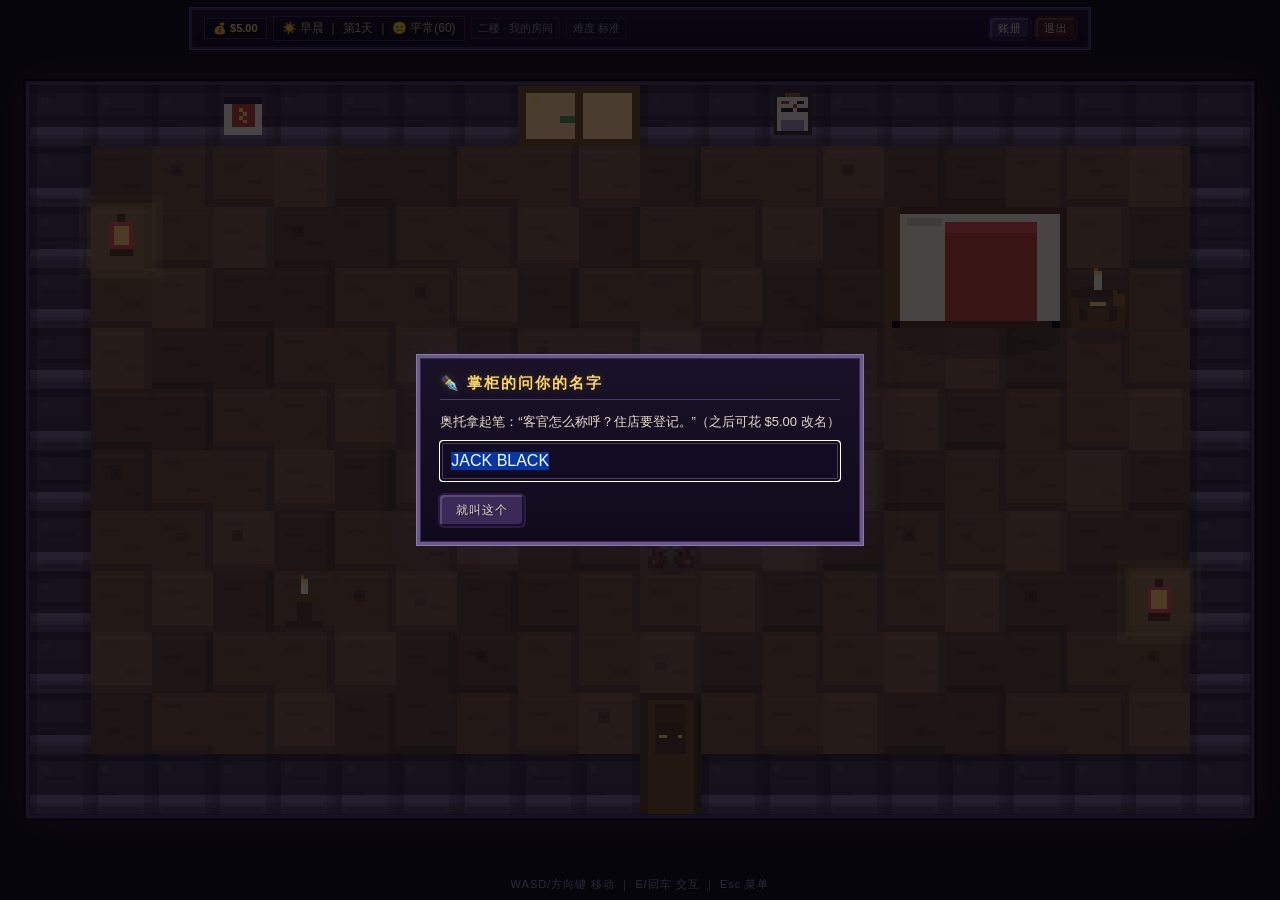
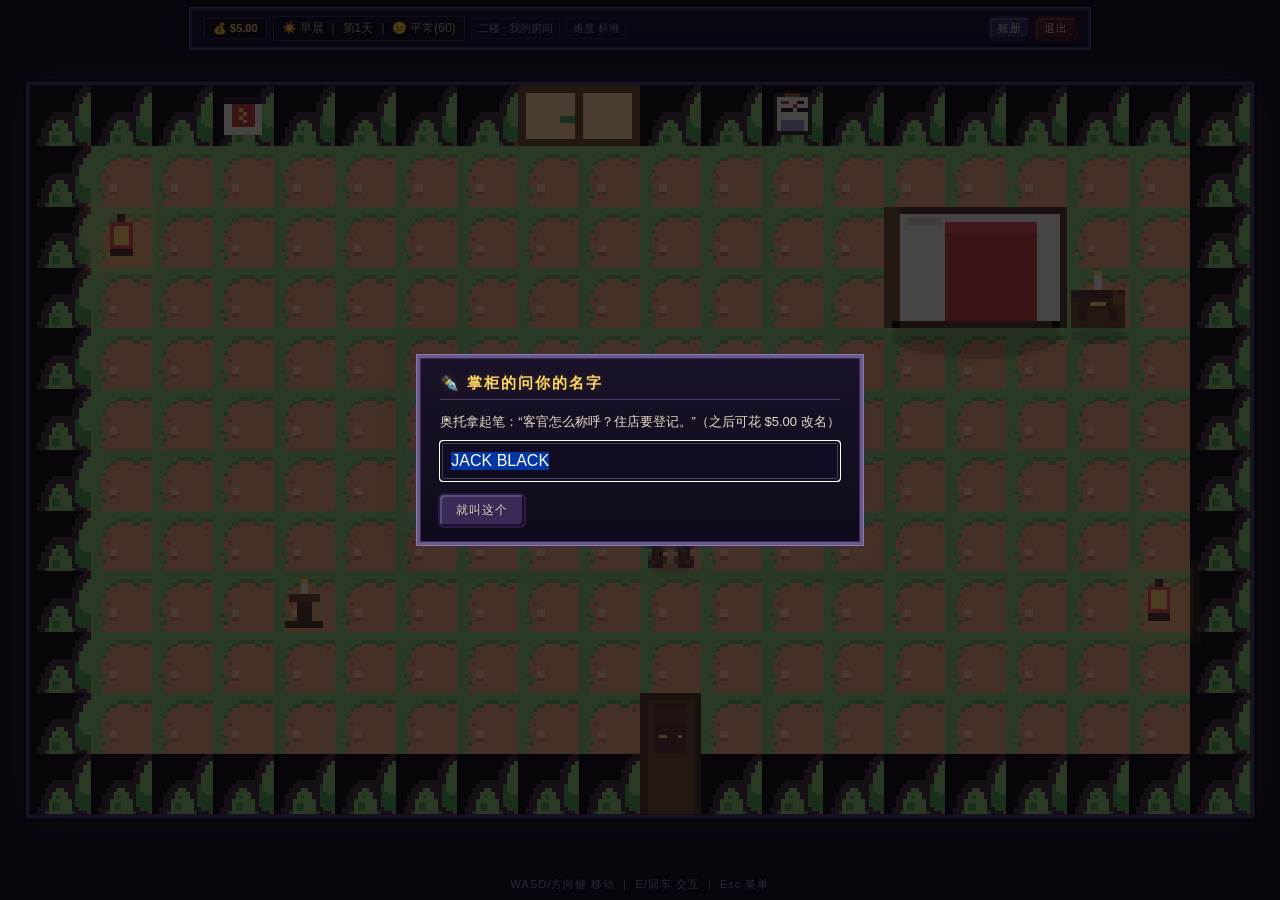
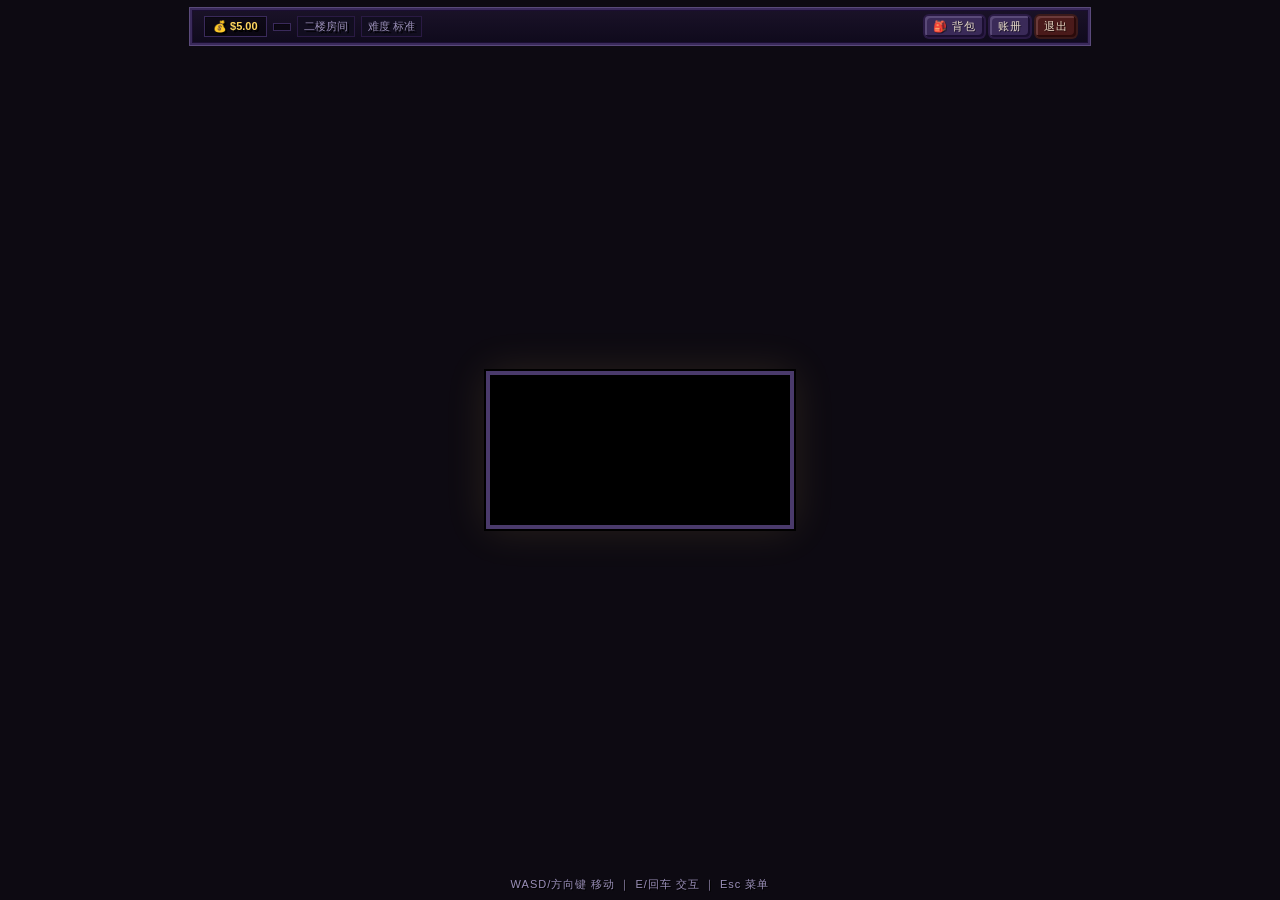
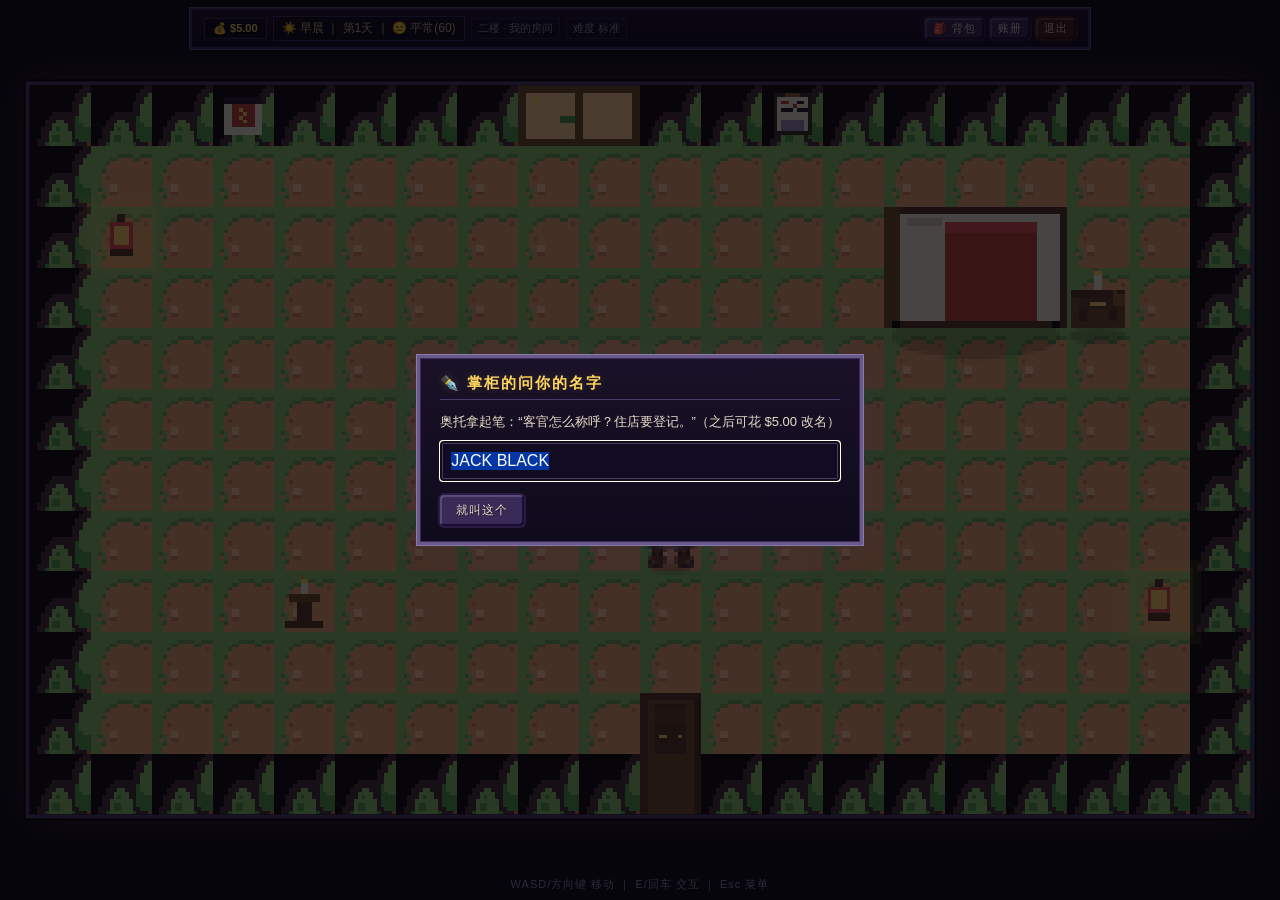
